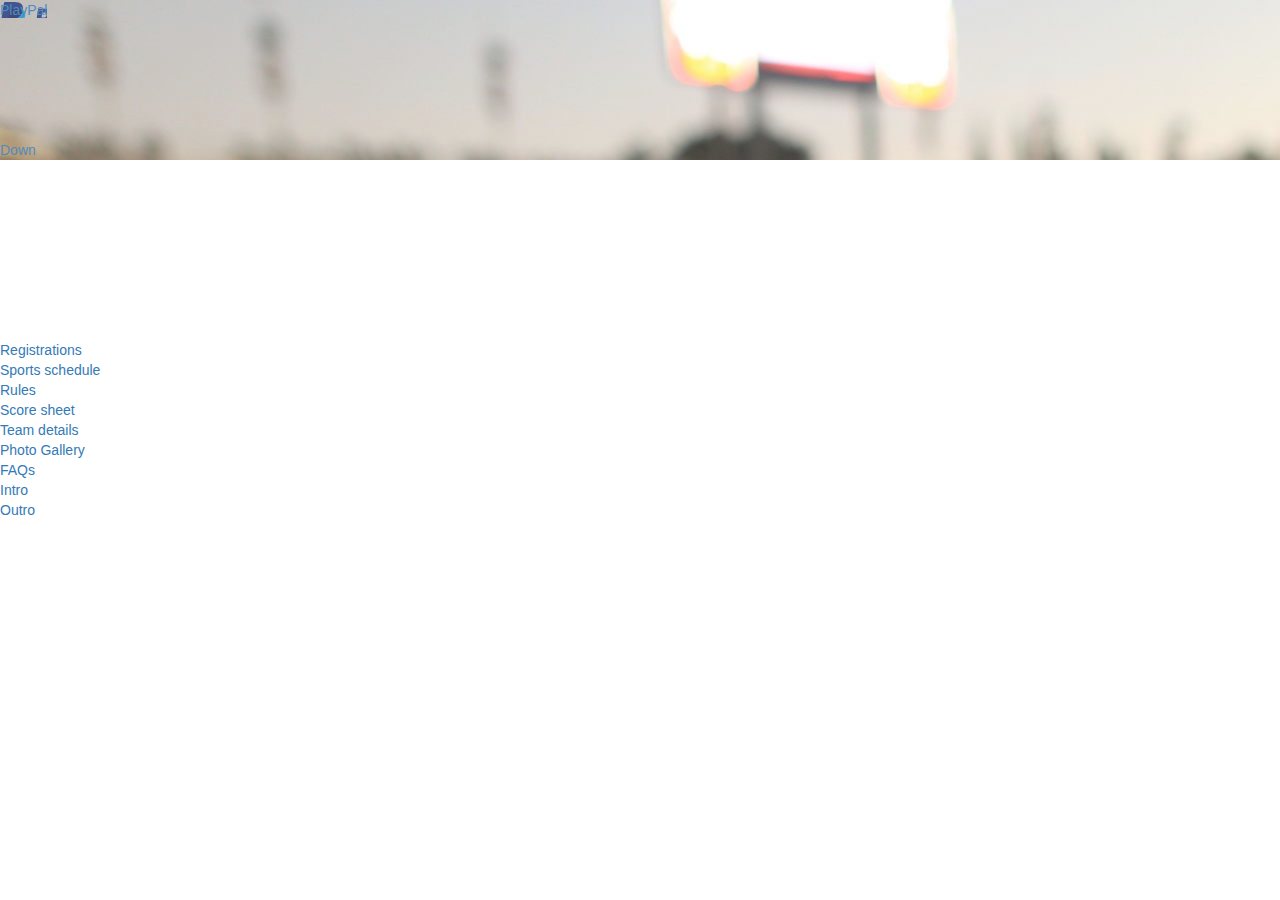
==== index.html @ 949f0b0d "change markup" ====
<!DOCTYPE html>
<!-- saved from url=(0031)http://www.google.com/weddings/ -->
<html lang="en" class=" js flexbox flexboxlegacy canvas canvastext webgl no-touch geolocation postmessage websqldatabase indexeddb hashchange history draganddrop websockets rgba hsla multiplebgs backgroundsize borderimage borderradius boxshadow textshadow opacity cssanimations csscolumns cssgradients cssreflections csstransforms csstransforms3d csstransitions fontface generatedcontent video audio localstorage sessionstorage webworkers applicationcache svg inlinesvg smil svgclippaths"><head>
    <meta http-equiv="Content-Type" content="text/html; charset=UTF-8">
    <meta charset="utf-8">
    <meta content="IE=edge, chrome=1" http-equiv="X-UA-Compatible">
    <title>
      PlayPal
    </title>
    <link href="http://netdna.bootstrapcdn.com/bootstrap/3.1.0/css/bootstrap.min.css" rel="stylesheet" id="bootstrap-css">
    
    <link href="http://fonts.googleapis.com/css?family=Open+Sans:300,400,600,700" rel="stylesheet">
    <link href="http://fonts.googleapis.com/css?family=Roboto+Slab:300" rel="stylesheet">
    <link href="http://www.google.com/weddings/stylesheets/site.css" rel="stylesheet">
    <!-- <link href="./assets/site.css" rel="stylesheet"> -->
    <script src="./assets/cb=gapi.loaded_1" async=""></script>
    <script src="./assets/cb=gapi.loaded_0" async=""></script>
    <script type="text/javascript" async="" src="./assets/plusone.js" gapi_processed="true"></script>
    <script type="text/javascript" async="" src="./assets/ga.js"></script>



     
    <style type="text/css">
    /* Credit to bootsnipp.com for the css for the color graph */
.colorgraph {
  height: 5px;
  border-top: 0;
  background: #c4e17f;
  border-radius: 5px;
  background-image: -webkit-linear-gradient(left, #c4e17f, #c4e17f 12.5%, #f7fdca 12.5%, #f7fdca 25%, #fecf71 25%, #fecf71 37.5%, #f0776c 37.5%, #f0776c 50%, #db9dbe 50%, #db9dbe 62.5%, #c49cde 62.5%, #c49cde 75%, #669ae1 75%, #669ae1 87.5%, #62c2e4 87.5%, #62c2e4);
  background-image: -moz-linear-gradient(left, #c4e17f, #c4e17f 12.5%, #f7fdca 12.5%, #f7fdca 25%, #fecf71 25%, #fecf71 37.5%, #f0776c 37.5%, #f0776c 50%, #db9dbe 50%, #db9dbe 62.5%, #c49cde 62.5%, #c49cde 75%, #669ae1 75%, #669ae1 87.5%, #62c2e4 87.5%, #62c2e4);
  background-image: -o-linear-gradient(left, #c4e17f, #c4e17f 12.5%, #f7fdca 12.5%, #f7fdca 25%, #fecf71 25%, #fecf71 37.5%, #f0776c 37.5%, #f0776c 50%, #db9dbe 50%, #db9dbe 62.5%, #c49cde 62.5%, #c49cde 75%, #669ae1 75%, #669ae1 87.5%, #62c2e4 87.5%, #62c2e4);
  background-image: linear-gradient(to right, #c4e17f, #c4e17f 12.5%, #f7fdca 12.5%, #f7fdca 25%, #fecf71 25%, #fecf71 37.5%, #f0776c 37.5%, #f0776c 50%, #db9dbe 50%, #db9dbe 62.5%, #c49cde 62.5%, #c49cde 75%, #669ae1 75%, #669ae1 87.5%, #62c2e4 87.5%, #62c2e4);
}    </style>
    <script src="./signup_files/jquery-1.10.2.min.js"></script>
    <script src="./signup_files/bootstrap.min.js"></script>







    <link rel="stylesheet" href="http://ajax.googleapis.com/ajax/libs/jqueryui/1.10.3/themes/south-street/jquery-ui.css" id="theme">
    <link rel="stylesheet" href="http://blueimp.github.io/Gallery/css/blueimp-gallery.min.css">
    <link rel="stylesheet" href="http://blueimp.github.io/jQuery-Image-Gallery/css/demo.css">

    <link href='fullcalendar.css' rel='stylesheet' />
    <link href='fullcalendar.print.css' rel='stylesheet' media='print' />
    <script src='lib/moment.min.js'></script>
    <script src='lib/jquery.min.js'></script>
    <script src='lib/jquery-ui.custom.min.js'></script>
    <script src='fullcalendar.min.js'></script>
    <script>

      $(document).ready(function() {

        $('#calendar').fullCalendar({
          header: {
            left: 'prev,next today',
            center: 'title',
            right: 'month,agendaWeek,agendaDay'
          },
          defaultDate: '2014-07-24',
          events: [
            {
              title: 'Cricket',
              start: '2014-07-01'
            },
            {
              title: 'Football',
              start: '2014-07-07',
              end: '2014-07-10'
            },
            {
              id: 999,
              title: 'Chess',
              start: '2014-07-09T16:00:00'
            },
            {
              id: 999,
              title: 'Carrom',
              start: '2014-07-16T16:00:00'
            },
            {
              title: 'Cricket',
              start: '2014-07-12T10:30:00',
              end: '2014-07-12T12:30:00'
            },
            {
              title: 'Cricket',
              start: '2014-07-12T12:00:00'
            },
            {
              title: 'Football',
              start: '2014-07-13T07:00:00'
            }
          ]
        });
        
      });

    </script>
    <style>

      #calendar {
        width: 750px;
        margin: 40px auto;
      }

    </style>

    <meta content="width=device-width, initial-scale=1.0, minimum-scale=1.0, maximum-scale=1.0, user-scalable=no, target-densitydpi=160" name="viewport">
    <style>
      body.c1 {opacity: 0}
      .svg .google-logo{
        background-image: url("./assets/images/ppcom.svg");
        width: 150px;
      }
      .section--intro {
    background-image: url("./assets/images/5A1A2341_2100x1400_300_RGB.jpg");
}
    </style>
  </head>
  <body class="index js-gw-container js-tab-viewport c1 hoverable" style="opacity: 1;">



    <!-- Home -->
    <div class="page page--intro js-page js-page--intro" style="opacity: 1;">
      <section class="section section--intro section--borderless v-align-middle__parent js-intro-animate-first" id="intro" style="opacity: 1;">
        <a class="google-logo google-logo--white" href="http://www.playpal.com/" target="_blank">PlayPal</a>
        <div class="v-align-middle__element text--center js-intro-animate-second" style="opacity: 1;">
          <h1 class="headline headline--intro text--drop-shadow">
            PlayPal 2014 begins
          </h1>
          <p class="sub-headline sub-headline--intro mobile--hidden">
            Play at PayPal ...
          </p>
          <div class="flourish flourish--intro">
            &nbsp;
          </div>
        </div>
        <div class="down-from-top mobile--visible">
          <a href="#/registrations"><span class="icon icon--nav-down">Down</span></a>
        </div>
      </section>
    </div>
    <!-- /home -->

    <!-- Nav section -->
    <div class="tabs mobile--hidden js-tabs js-intro-animate-third" style="display: block; -webkit-transform: matrix(1, 0, 0, 1, 0, 0);">
      <div class="nav nav--middle">
        <div class="nav__content">
          <div class="tab-list">
            <div class="tab tab--green">
              <a class="tab__action js-tab" data-index="0" data-tab-target="registrations" href="#/registrations" style="-webkit-user-select: none; -webkit-user-drag: none; -webkit-tap-highlight-color: rgba(0, 0, 0, 0);">Registrations</a>
            </div>
            <div class="tab tab--red">
              <a class="tab__action js-tab" data-index="1" data-tab-target="sports-schedule" href="#/sports-schedule" style="-webkit-user-select: none; -webkit-user-drag: none; -webkit-tap-highlight-color: rgba(0, 0, 0, 0);">Sports schedule</a>
            </div>
            <div class="tab tab--green">
              <a class="tab__action js-tab" data-index="2" data-tab-target="rules" href="#/rules" style="-webkit-user-select: none; -webkit-user-drag: none; -webkit-tap-highlight-color: rgba(0, 0, 0, 0);">Rules</a>
            </div>
            <div class="tab tab--red">
              <a class="tab__action js-tab" data-index="3" data-tab-target="score-sheet" href="#/score-sheet" style="-webkit-user-select: none; -webkit-user-drag: none; -webkit-tap-highlight-color: rgba(0, 0, 0, 0);">Score sheet</a>
            </div>
            <div class="tab tab--blue">
              <a class="tab__action js-tab" data-index="4" data-tab-target="team-details" href="#/team-details" style="-webkit-user-select: none; -webkit-user-drag: none; -webkit-tap-highlight-color: rgba(0, 0, 0, 0);">Team details</a>
            </div>

            <div class="tab tab--blue">
              <a class="tab__action js-tab" data-index="4" data-tab-target="photo-gallery" href="#/photo-gallery" style="-webkit-user-select: none; -webkit-user-drag: none; -webkit-tap-highlight-color: rgba(0, 0, 0, 0);"> Photo Gallery</a>
            </div>

            <div class="tab tab--blue tab--last">
              <a class="tab__action js-tab" data-index="5" data-tab-target="faqs" href="#/faqs" style="-webkit-user-select: none; -webkit-user-drag: none; -webkit-tap-highlight-color: rgba(0, 0, 0, 0);"> FAQs</a>
            </div>
          </div>
        </div>
      </div><a class="nav nav--left nav--intro with-icon" href="#/intro"><span class="icon icon--nav-intro">Intro</span></a> <a class="nav nav--right nav--outro with-icon" href="#/outro"><span class="icon icon--nav-outro">Outro</span></a>
    </div>
    <!-- /Nav section -->
    
    
    <div class="page page--tabs js-page js-page--tabs" style="display: none; opacity: 0;">
      
      <!-- Registrations -->
      <section class="section section--registrations section--with-gradient js-tab-content" data-index="0" id="registrations" style="display: block;">
         <div class="container">

<div class="row">
    <div class="col-xs-12 col-sm-8 col-md-6 col-sm-offset-2 col-md-offset-3">
    <form role="form">
      <h3 style="color:#000;">Please Sign Up!</h3>
      <hr class="colorgraph">
      <div class="row">
        <div class="col-xs-12 col-sm-6 col-md-6">
          <div class="form-group">
                        <input type="text" name="first_name" id="first_name" class="form-control input-lg" placeholder="First Name" tabindex="1">
          </div>
        </div>
        <div class="col-xs-12 col-sm-6 col-md-6">
          <div class="form-group">
            <input type="text" name="last_name" id="last_name" class="form-control input-lg" placeholder="Last Name" tabindex="2">
          </div>
        </div>
      </div>
      <div class="form-group">
        <input type="text" name="display_name" id="display_name" class="form-control input-lg" placeholder="Display Name" tabindex="3">
      </div>
      <div class="form-group">
        <input type="email" name="email" id="email" class="form-control input-lg" placeholder="Email Address" tabindex="4">
      </div>
      <div class="row">
        <div class="col-xs-12 col-sm-6 col-md-6">
          <div class="form-group">
            <input type="password" name="password" id="password" class="form-control input-lg" placeholder="Password" tabindex="5">
          </div>
        </div>
        <div class="col-xs-12 col-sm-6 col-md-6">
          <div class="form-group">
            <input type="password" name="password_confirmation" id="password_confirmation" class="form-control input-lg" placeholder="Confirm Password" tabindex="6">
          </div>
        </div>
      </div>
      <div class="row">
        <div class="col-xs-4 col-sm-3 col-md-3">
          <span class="button-checkbox">
            <button type="button" class="btn" data-color="info" tabindex="7">I Agree</button>
                        <input type="checkbox" name="t_and_c" id="t_and_c" class="hidden" value="1">
          </span>
        </div>
        <div class="col-xs-8 col-sm-9 col-md-9">
           By clicking <strong class="label label-primary">Register</strong>, you agree to the <a href="#" data-toggle="modal" data-target="#t_and_c_m">Terms and Conditions</a> set out by this site, including our Cookie Use.
        </div>
      </div>
      
      <hr class="colorgraph">
      <div class="row">
        <div class="col-xs-12 col-md-6"><input type="submit" value="Register" class="btn btn-primary btn-block btn-lg" tabindex="7"></div>
        <div class="col-xs-12 col-md-6"><a href="#" class="btn btn-success btn-block btn-lg">Sign In</a></div>
      </div>
    </form>
  </div>
</div>
<!-- Modal -->
<div class="modal fade" id="t_and_c_m" tabindex="-1" role="dialog" aria-labelledby="myModalLabel" aria-hidden="true">
  <div class="modal-dialog modal-lg">
    <div class="modal-content">
      <div class="modal-header">
        <button type="button" class="close" data-dismiss="modal" aria-hidden="true">×</button>
        <h4 class="modal-title" id="myModalLabel">Terms & Conditions</h4>
      </div>
      <div class="modal-body">
        <p>Lorem ipsum dolor sit amet, consectetur adipisicing elit. Similique, itaque, modi, aliquam nostrum at sapiente consequuntur natus odio reiciendis perferendis rem nisi tempore possimus ipsa porro delectus quidem dolorem ad.</p>
        <p>Lorem ipsum dolor sit amet, consectetur adipisicing elit. Similique, itaque, modi, aliquam nostrum at sapiente consequuntur natus odio reiciendis perferendis rem nisi tempore possimus ipsa porro delectus quidem dolorem ad.</p>
        <p>Lorem ipsum dolor sit amet, consectetur adipisicing elit. Similique, itaque, modi, aliquam nostrum at sapiente consequuntur natus odio reiciendis perferendis rem nisi tempore possimus ipsa porro delectus quidem dolorem ad.</p>
        <p>Lorem ipsum dolor sit amet, consectetur adipisicing elit. Similique, itaque, modi, aliquam nostrum at sapiente consequuntur natus odio reiciendis perferendis rem nisi tempore possimus ipsa porro delectus quidem dolorem ad.</p>
        <p>Lorem ipsum dolor sit amet, consectetur adipisicing elit. Similique, itaque, modi, aliquam nostrum at sapiente consequuntur natus odio reiciendis perferendis rem nisi tempore possimus ipsa porro delectus quidem dolorem ad.</p>
        <p>Lorem ipsum dolor sit amet, consectetur adipisicing elit. Similique, itaque, modi, aliquam nostrum at sapiente consequuntur natus odio reiciendis perferendis rem nisi tempore possimus ipsa porro delectus quidem dolorem ad.</p>
        <p>Lorem ipsum dolor sit amet, consectetur adipisicing elit. Similique, itaque, modi, aliquam nostrum at sapiente consequuntur natus odio reiciendis perferendis rem nisi tempore possimus ipsa porro delectus quidem dolorem ad.</p>
      </div>
      <div class="modal-footer">
        <button type="button" class="btn btn-primary" data-dismiss="modal">I Agree</button>
      </div>
    </div><!-- /.modal-content -->
  </div><!-- /.modal-dialog -->
</div><!-- /.modal -->
</div>
      </section>
      <!-- /Registrations -->

      <!-- Sports Schedule section -->
      <section class="section section--sports-schedule section--with-gradient js-tab-content" data-index="1" id="sports-schedule" style="display: block;">
        <div class="content">
          <div class="column column--right with-example">
            &nbsp;
          </div>
          <div class="column column--left with-copy">
            <div class="copy text--center">
              
              <div class="sub-headline">
                <div id='calendar'></div>
              </div>
            </div>
          </div>
        </div>
      </section>
      <!-- /Sports Schedule section -->

      <!-- Rules section -->
      <section class="section section--rules section--with-gradient js-tab-content" data-index="2" id="rules" style="display: block;">
        <div class="content">
          <div class="column column--left with-example">
            <img alt="" class="example" src="./assets/images/rules.png">
          </div>
          <div class="column column--right with-copy">
            <div class="copy text--center">
              <h2 class="headline with-icon">
                <span class="icon icon--google-drive">Google Drive</span> Rules &amp; regulations
              </h2>
              <p class="sub-headline">
                have the list of sports in this side and show the rules in the left side
              </p>
            </div>
          </div>
        </div>
      </section>
      <!-- /Rules section -->

      <!-- Score sheet section -->
      <section class="section section--score-sheet section--with-gradient js-tab-content" data-index="3" id="score-sheet" style="display: block;">
        <div class="content">
          <div class="column column--right with-example">
            <img alt="" class="example" src="http://www.pymblesoftware.com/Apps/iOS/CricketScoreSheet/images/Screenshot%202012.10.29%2020.22.42.png">
          </div>
          <div class="column column--left with-copy">
            <div class="copy text--center">
              <h2 class="headline with-icon">
                <span class="icon icon--google-plus">Google Plus</span> Score sheet
              </h2>
              <p class="sub-headline">
                have the list of sport in this side and have the score card in the right sidess
              </p>
            </div>
          </div>
        </div>
      </section>
      <!-- /Score sheet section -->

      <!-- Team detals section -->
      <section class="section section--team-details section--with-gradient js-tab-content" data-index="4" id="team-details" style="display: block;">
        <div class="content">
          <div class="column column--left with-example">
            <img alt="" class="example" src="http://galined.com/wp-content/uploads/2014/07/uniforms-multi-sports.jpg">
          </div>
          <div class="column column--right with-copy">
            <div class="copy text--center">
              <h2 class="headline with-icon">
                <span class="icon icon--google-site-builder">Google Site Builder</span> Team details
              </h2>
              <p class="sub-headline">
                Section to show team details
              </p>
            </div>
          </div>
        </div>
      </section>
      <!-- /Team detals section -->
      
      <!-- Photo gallery section -->
      <section class="section section--photo-gallery section--with-gradient js-tab-content" data-index="4" id="photo-gallery" style="display: block;">
        <div class="content">
          <form>
                <button type="button" id="slideshow-button" class="ui-button ui-widget ui-state-default ui-corner-all ui-button-text-icon-primary" role="button" aria-disabled="false"><span class="ui-button-icon-primary ui-icon ui-icon-image"></span><span class="ui-button-text">Slideshow</span></button>
                <select id="effect-switcher">
                    <option>blind</option>
                    <option>clip</option>
                    <option>drop</option>
                    <option selected="">fade</option>
                    <option>fold</option>
                    <option>puff</option>
                    <option>slide</option>
                    <option>scale</option>
                </select>
                <select id="theme-switcher">
                    <option value="base">Base</option>
                    <option value="black-tie">Black Tie</option>
                    <option value="blitzer">Blitzer</option>
                    <option value="cupertino">Cupertino</option>
                    <option value="dark-hive">Dark Hive</option>
                    <option value="dot-luv">Dot Luv</option>
                    <option value="eggplant">Eggplant</option>
                    <option value="excite-bike">Excite Bike</option>
                    <option value="flick">Flick</option>
                    <option value="hot-sneaks">Hot sneaks</option>
                    <option value="humanity">Humanity</option>
                    <option value="le-frog">Le Frog</option>
                    <option value="mint-choc">Mint Choc</option>
                    <option value="overcast">Overcast</option>
                    <option value="pepper-grinder">Pepper Grinder</option>
                    <option value="redmond">Redmond</option>
                    <option value="smoothness">Smoothness</option>
                    <option value="south-street" selected="">South Street</option>
                    <option value="start">Start</option>
                    <option value="sunny">Sunny</option>
                    <option value="swanky-purse">Swanky Purse</option>
                    <option value="trontastic">Trontastic</option>
                    <option value="ui-darkness">UI Darkness</option>
                    <option value="ui-lightness">UI Lightness</option>
                    <option value="vader">Vader</option>
                </select>
            </form>
              <div class="sub-headline">
                <!-- The container for the list of example images -->
                  <div id="links" style="width:1000px;"><a href="http://farm4.static.flickr.com/3884/14540962227_539eb31e6a_b.jpg" title="Blind wall" data-dialog=""><img src="./jQuery Image Gallery Demo_files/14540962227_539eb31e6a_s.jpg"></a><a href="http://farm6.static.flickr.com/5579/14537891180_60cacb6a51_b.jpg" title="Summertime in the Palouse" data-dialog=""><img src="./jQuery Image Gallery Demo_files/14537891180_60cacb6a51_s.jpg"></a><a href="http://farm4.static.flickr.com/3881/14726902905_b9fcd04f7b_b.jpg" title="Alpenglow Over the Glacier d&#39;Argentiere, French Alps" data-dialog=""><img src="./jQuery Image Gallery Demo_files/14726902905_b9fcd04f7b_s.jpg"></a><a href="http://farm4.static.flickr.com/3911/14722707894_89ffeff506_b.jpg" title="Bellevue(beautiful view)" data-dialog=""><img src="./jQuery Image Gallery Demo_files/14722707894_89ffeff506_s.jpg"></a><a href="http://farm4.static.flickr.com/3912/14703962706_54a913ed41_b.jpg" title="Grasshopper" data-dialog=""><img src="./jQuery Image Gallery Demo_files/14703962706_54a913ed41_s.jpg"></a><a href="http://farm3.static.flickr.com/2938/14539920508_c651f43c2b_b.jpg" title="A Canoe Ride on Lake Louise" data-dialog=""><img src="./jQuery Image Gallery Demo_files/14539920508_c651f43c2b_s.jpg"></a><a href="http://farm6.static.flickr.com/5570/14539384589_ac5d2430b6_b.jpg" title="What are you looking at?" data-dialog=""><img src="./jQuery Image Gallery Demo_files/14539384589_ac5d2430b6_s.jpg"></a><a href="http://farm4.static.flickr.com/3895/14745360843_5c51494e0c_b.jpg" title="Mantiqueira Mountains" data-dialog=""><img src="./jQuery Image Gallery Demo_files/14745360843_5c51494e0c_s.jpg"></a><a href="http://farm4.static.flickr.com/3893/14537890200_afc2cf2f0f_b.jpg" title="BRIDGE | After the typhoon" data-dialog=""><img src="./jQuery Image Gallery Demo_files/14537890200_afc2cf2f0f_s.jpg"></a><a href="http://farm3.static.flickr.com/2897/14723765244_6f4a4a7ebb_b.jpg" title="Field of Dreams" data-dialog=""><img src="./jQuery Image Gallery Demo_files/14723765244_6f4a4a7ebb_s.jpg"></a><a href="http://farm4.static.flickr.com/3907/14536971068_7161f647c5_b.jpg" title="Chain" data-dialog=""><img src="./jQuery Image Gallery Demo_files/14536971068_7161f647c5_s.jpg"></a><a href="http://farm6.static.flickr.com/5581/14746527003_0c9b3e6e1b_b.jpg" title="I&#39;ll Follow You to the End" data-dialog=""><img src="./jQuery Image Gallery Demo_files/14746527003_0c9b3e6e1b_s.jpg"></a><a href="http://farm4.static.flickr.com/3884/14700628866_79c282566b_b.jpg" title="Summer poppy" data-dialog=""><img src="./jQuery Image Gallery Demo_files/14700628866_79c282566b_s.jpg"></a><a href="http://farm4.static.flickr.com/3905/14538162018_7270806621_b.jpg" title="Bridge in the Woods" data-dialog=""><img src="./jQuery Image Gallery Demo_files/14538162018_7270806621_s.jpg"></a><a href="http://farm3.static.flickr.com/2936/14704230066_acb0b48932_b.jpg" title="The human heart is as a frail craft on which we wish to reach the stars…" data-dialog=""><img src="./jQuery Image Gallery Demo_files/14704230066_acb0b48932_s.jpg"></a><a href="http://farm4.static.flickr.com/3854/14722266314_68a63b4d2f_b.jpg" title="follow.me" data-dialog=""><img src="./jQuery Image Gallery Demo_files/14722266314_68a63b4d2f_s.jpg"></a><a href="http://farm6.static.flickr.com/5588/14537414207_3583b5fd6b_b.jpg" title="Elgol after Sunset" data-dialog=""><img src="./jQuery Image Gallery Demo_files/14537414207_3583b5fd6b_s.jpg"></a><a href="http://farm3.static.flickr.com/2937/14724877505_06c5ae9db1_b.jpg" title="Guidel Plage (Morbihan, Bretagne, France)" data-dialog=""><img src="./jQuery Image Gallery Demo_files/14724877505_06c5ae9db1_s.jpg"></a><a href="http://farm4.static.flickr.com/3882/14744862513_91871e1036_b.jpg" title="浅草 Asakusa" data-dialog=""><img src="./jQuery Image Gallery Demo_files/14744862513_91871e1036_s.jpg"></a><a href="http://farm4.static.flickr.com/3865/14538451740_86aebdf15b_b.jpg" title="Explosion of energy ..( Explored on July 23 ,2014 )" data-dialog=""><img src="./jQuery Image Gallery Demo_files/14538451740_86aebdf15b_s.jpg"></a><a href="http://farm6.static.flickr.com/5560/14538869300_cd47d4eb21_b.jpg" title="Krishna Geetam (7)" data-dialog=""><img src="./jQuery Image Gallery Demo_files/14538869300_cd47d4eb21_s.jpg"></a><a href="http://farm4.static.flickr.com/3889/14537959097_cace545011_b.jpg" title="Ein Sommertag" data-dialog=""><img src="./jQuery Image Gallery Demo_files/14537959097_cace545011_s.jpg"></a><a href="http://farm4.static.flickr.com/3902/14724055351_b316cc836e_b.jpg" title="Chemin de table" data-dialog=""><img src="./jQuery Image Gallery Demo_files/14724055351_b316cc836e_s.jpg"></a><a href="http://farm4.static.flickr.com/3861/14723120694_73c3d18cce_b.jpg" title="Vertical Straddle" data-dialog=""><img src="./jQuery Image Gallery Demo_files/14723120694_73c3d18cce_s.jpg"></a><a href="http://farm6.static.flickr.com/5588/14724234265_f53e1fcfb0_b.jpg" title="IC 2370 Frankfurt(Main)-Westerland(Sylt)" data-dialog=""><img src="./jQuery Image Gallery Demo_files/14724234265_f53e1fcfb0_s.jpg"></a><a href="http://farm4.static.flickr.com/3912/14538247069_e91050217a_b.jpg" title="Balanced Rock" data-dialog=""><img src="./jQuery Image Gallery Demo_files/14538247069_e91050217a_s.jpg"></a><a href="http://farm6.static.flickr.com/5586/14724492911_0971edd6cd_b.jpg" title="Villa L" data-dialog=""><img src="./jQuery Image Gallery Demo_files/14724492911_0971edd6cd_s.jpg"></a><a href="http://farm6.static.flickr.com/5567/14724682955_8a8eec8059_b.jpg" title="Emma ~ Explored ~" data-dialog=""><img src="./jQuery Image Gallery Demo_files/14724682955_8a8eec8059_s.jpg"></a><a href="http://farm4.static.flickr.com/3919/14537495787_8f5ee2e4c0_b.jpg" title="Elephant Hawkmoth" data-dialog=""><img src="./jQuery Image Gallery Demo_files/14537495787_8f5ee2e4c0_s.jpg"></a><a href="http://farm3.static.flickr.com/2915/14541185470_8f85fa0cd7_b.jpg" title="St. john&#39;s harbour from the narrow" data-dialog=""><img src="./jQuery Image Gallery Demo_files/14541185470_8f85fa0cd7_s.jpg"></a><a href="http://farm6.static.flickr.com/5563/14724210854_bee8f274b0_b.jpg" title="big arch, nice lines" data-dialog=""><img src="./jQuery Image Gallery Demo_files/14724210854_bee8f274b0_s.jpg"></a><a href="http://farm6.static.flickr.com/5588/14746738283_0e47591705_b.jpg" title="Sobriety Test.................................  Explore July 23" data-dialog=""><img src="./jQuery Image Gallery Demo_files/14746738283_0e47591705_s.jpg"></a><a href="http://farm6.static.flickr.com/5571/14538340258_9493c10e7c_b.jpg" title="HARVEST MOUSE" data-dialog=""><img src="./jQuery Image Gallery Demo_files/14538340258_9493c10e7c_s.jpg"></a><a href="http://farm4.static.flickr.com/3898/14743942913_f0ab1da663_b.jpg" title="More Lavender" data-dialog=""><img src="./jQuery Image Gallery Demo_files/14743942913_f0ab1da663_s.jpg"></a><a href="http://farm4.static.flickr.com/3924/14539418368_3fc4198a24_b.jpg" title="Alien SOS" data-dialog=""><img src="./jQuery Image Gallery Demo_files/14539418368_3fc4198a24_s.jpg"></a><a href="http://farm4.static.flickr.com/3881/14537410410_a7e5eee05f_b.jpg" title="" data-dialog=""><img src="./jQuery Image Gallery Demo_files/14537410410_a7e5eee05f_s.jpg"></a><a href="http://farm3.static.flickr.com/2912/14721007861_033ce63cb0_b.jpg" title="☀...apri tu o apro io - will you  open or shall I open by myself?......2307" data-dialog=""><img src="./jQuery Image Gallery Demo_files/14721007861_033ce63cb0_s.jpg"></a><a href="http://farm4.static.flickr.com/3857/14720629251_8dbf7b2e97_b.jpg" title="In Flight" data-dialog=""><img src="./jQuery Image Gallery Demo_files/14720629251_8dbf7b2e97_s.jpg"></a><a href="http://farm4.static.flickr.com/3845/14746504383_c25f59bd8e_b.jpg" title="50 years of Doctor Who – 07. Journey to the Centre of the TARDIS" data-dialog=""><img src="./jQuery Image Gallery Demo_files/14746504383_c25f59bd8e_s.jpg"></a><a href="http://farm4.static.flickr.com/3921/14723772411_e0fcd92fd3_b.jpg" title="Flowerpower" data-dialog=""><img src="./jQuery Image Gallery Demo_files/14723772411_e0fcd92fd3_s.jpg"></a><a href="http://farm4.static.flickr.com/3907/14743919963_f74c2800fb_b.jpg" title="Window sill garden III .... [explored]" data-dialog=""><img src="./jQuery Image Gallery Demo_files/14743919963_f74c2800fb_s.jpg"></a><a href="http://farm3.static.flickr.com/2925/14725624604_815f07329c_b.jpg" title="Silk between rocks (Explore 2014-07-23)" data-dialog=""><img src="./jQuery Image Gallery Demo_files/14725624604_815f07329c_s.jpg"></a><a href="http://farm6.static.flickr.com/5566/14721121491_54b75cdd4c_b.jpg" title="belle-lichtet" data-dialog=""><img src="./jQuery Image Gallery Demo_files/14721121491_54b75cdd4c_s.jpg"></a><a href="http://farm6.static.flickr.com/5594/14727836792_7fcb5849ee_b.jpg" title="Shepherd" data-dialog=""><img src="./jQuery Image Gallery Demo_files/14727836792_7fcb5849ee_s.jpg"></a><a href="http://farm6.static.flickr.com/5592/14704599076_420331705c_b.jpg" title="Margaridas" data-dialog=""><img src="./jQuery Image Gallery Demo_files/14704599076_420331705c_s.jpg"></a><a href="http://farm4.static.flickr.com/3885/14540708010_d6c9b3097b_b.jpg" title="Brittany port after sunset // explore 23.07.2014" data-dialog=""><img src="./jQuery Image Gallery Demo_files/14540708010_d6c9b3097b_s.jpg"></a><a href="http://farm3.static.flickr.com/2932/14540150939_ca404ae6dc_b.jpg" title="A mountain creek" data-dialog=""><img src="./jQuery Image Gallery Demo_files/14540150939_ca404ae6dc_s.jpg"></a><a href="http://farm4.static.flickr.com/3878/14725707745_54ea70c6e4_b.jpg" title="Inside" data-dialog=""><img src="./jQuery Image Gallery Demo_files/14725707745_54ea70c6e4_s.jpg"></a><a href="http://farm6.static.flickr.com/5586/14536925798_d7910067d1_b.jpg" title="hand held..." data-dialog=""><img src="./jQuery Image Gallery Demo_files/14536925798_d7910067d1_s.jpg"></a><a href="http://farm4.static.flickr.com/3918/14724365005_14d0362e59_b.jpg" title="2014_07_22_9999_175 w-5" data-dialog=""><img src="./jQuery Image Gallery Demo_files/14724365005_14d0362e59_s.jpg"></a><a href="http://farm6.static.flickr.com/5573/14726946022_c0e96f7be0_b.jpg" title="Big skies" data-dialog=""><img src="./jQuery Image Gallery Demo_files/14726946022_c0e96f7be0_s.jpg"></a><a href="http://farm4.static.flickr.com/3904/14724246735_7b09313736_b.jpg" title="Sur II - South II" data-dialog=""><img src="./jQuery Image Gallery Demo_files/14724246735_7b09313736_s.jpg"></a><a href="http://farm3.static.flickr.com/2907/14722638171_7cca0b5ebc_b.jpg" title="Paraje Natural Marismas Rio Piedras" data-dialog=""><img src="./jQuery Image Gallery Demo_files/14722638171_7cca0b5ebc_s.jpg"></a><a href="http://farm6.static.flickr.com/5590/14722267551_fb5e2f4353_b.jpg" title="Kenai River Alaska" data-dialog=""><img src="./jQuery Image Gallery Demo_files/14722267551_fb5e2f4353_s.jpg"></a><a href="http://farm4.static.flickr.com/3921/14745860563_d6ce35364c_b.jpg" title="Construction Site" data-dialog=""><img src="./jQuery Image Gallery Demo_files/14745860563_d6ce35364c_s.jpg"></a><a href="http://farm3.static.flickr.com/2901/14701128456_4c912aee7d_b.jpg" title="Sympetrum sanguineum ( Explored 24-07-2014 )" data-dialog=""><img src="./jQuery Image Gallery Demo_files/14701128456_4c912aee7d_s.jpg"></a><a href="http://farm4.static.flickr.com/3838/14723410614_720a0a7b57_b.jpg" title="Take a seat ! (Explore)" data-dialog=""><img src="./jQuery Image Gallery Demo_files/14723410614_720a0a7b57_s.jpg"></a><a href="http://farm4.static.flickr.com/3903/14540122740_37cf838f88_b.jpg" title="Alphorn player - Lake Thun" data-dialog=""><img src="./jQuery Image Gallery Demo_files/14540122740_37cf838f88_s.jpg"></a><a href="http://farm4.static.flickr.com/3913/14722682181_243ebeb80d_b.jpg" title="Redentore1" data-dialog=""><img src="./jQuery Image Gallery Demo_files/14722682181_243ebeb80d_s.jpg"></a><a href="http://farm6.static.flickr.com/5589/14726953665_7c1c8bb130_b.jpg" title="siluetas (explore)" data-dialog=""><img src="./jQuery Image Gallery Demo_files/14726953665_7c1c8bb130_s.jpg"></a><a href="http://farm4.static.flickr.com/3854/14541394008_1f4d31e8a3_b.jpg" title="P1160504_K" data-dialog=""><img src="./jQuery Image Gallery Demo_files/14541394008_1f4d31e8a3_s.jpg"></a><a href="http://farm4.static.flickr.com/3907/14539083160_1011015070_b.jpg" title="Penang City Hall" data-dialog=""><img src="./jQuery Image Gallery Demo_files/14539083160_1011015070_s.jpg"></a><a href="http://farm4.static.flickr.com/3907/14538130579_d71014bf1f_b.jpg" title="Sydney International Airport" data-dialog=""><img src="./jQuery Image Gallery Demo_files/14538130579_d71014bf1f_s.jpg"></a><a href="http://farm6.static.flickr.com/5567/14743535053_1f441dc989_b.jpg" title="&#39;The Wounded Warrior&#39;" data-dialog=""><img src="./jQuery Image Gallery Demo_files/14743535053_1f441dc989_s.jpg"></a><a href="http://farm6.static.flickr.com/5569/14726421202_4089652726_b.jpg" title="hello there …. cute face :)" data-dialog=""><img src="./jQuery Image Gallery Demo_files/14726421202_4089652726_s.jpg"></a><a href="http://farm4.static.flickr.com/3846/14724460582_962221dddd_b.jpg" title="A LONG WAY" data-dialog=""><img src="./jQuery Image Gallery Demo_files/14724460582_962221dddd_s.jpg"></a><a href="http://farm4.static.flickr.com/3869/14722618704_280ea6a139_b.jpg" title="Forgotten Farm - Infrared" data-dialog=""><img src="./jQuery Image Gallery Demo_files/14722618704_280ea6a139_s.jpg"></a><a href="http://farm3.static.flickr.com/2905/14721613811_5ed53e32bd_b.jpg" title="Mosquitero común / Common Chiffchaff / Phylloscopus collybita  (Explore 23-07-2014)" data-dialog=""><img src="./jQuery Image Gallery Demo_files/14721613811_5ed53e32bd_s.jpg"></a><a href="http://farm4.static.flickr.com/3897/14725036074_accf360d66_b.jpg" title="Sebastian 061 - Cake Smash 19" data-dialog=""><img src="./jQuery Image Gallery Demo_files/14725036074_accf360d66_s.jpg"></a><a href="http://farm3.static.flickr.com/2903/14539740640_08e8665ed8_b.jpg" title="Baby Barn Owl : )" data-dialog=""><img src="./jQuery Image Gallery Demo_files/14539740640_08e8665ed8_s.jpg"></a><a href="http://farm3.static.flickr.com/2922/14542140887_6e19eb97d9_b.jpg" title="3 x 2" data-dialog=""><img src="./jQuery Image Gallery Demo_files/14542140887_6e19eb97d9_s.jpg"></a><a href="http://farm4.static.flickr.com/3887/14538134678_43ba5a96e5_b.jpg" title="There&#39;s a bird in my food." data-dialog=""><img src="./jQuery Image Gallery Demo_files/14538134678_43ba5a96e5_s.jpg"></a><a href="http://farm6.static.flickr.com/5553/14537370729_0714c77e96_b.jpg" title="Walk this way" data-dialog=""><img src="./jQuery Image Gallery Demo_files/14537370729_0714c77e96_s.jpg"></a><a href="http://farm6.static.flickr.com/5574/14538602558_2fbc6e41c1_b.jpg" title="deliberate drips II" data-dialog=""><img src="./jQuery Image Gallery Demo_files/14538602558_2fbc6e41c1_s.jpg"></a><a href="http://farm4.static.flickr.com/3887/14727639125_d5db14f166_b.jpg" title="spider" data-dialog=""><img src="./jQuery Image Gallery Demo_files/14727639125_d5db14f166_s.jpg"></a><a href="http://farm3.static.flickr.com/2924/14725074224_d215ef2f8f_b.jpg" title="The Canyon" data-dialog=""><img src="./jQuery Image Gallery Demo_files/14725074224_d215ef2f8f_s.jpg"></a><a href="http://farm3.static.flickr.com/2895/14541328920_0c4e4d1900_b.jpg" title="Three Whitetail Bucks" data-dialog=""><img src="./jQuery Image Gallery Demo_files/14541328920_0c4e4d1900_s.jpg"></a><a href="http://farm6.static.flickr.com/5591/14538245629_d59fe14705_b.jpg" title="little sweet Gronckle" data-dialog=""><img src="./jQuery Image Gallery Demo_files/14538245629_d59fe14705_s.jpg"></a><a href="http://farm6.static.flickr.com/5551/14748158253_0ff05e09e8_b.jpg" title="3624-19216-Explore" data-dialog=""><img src="./jQuery Image Gallery Demo_files/14748158253_0ff05e09e8_s.jpg"></a><a href="http://farm6.static.flickr.com/5581/14721481944_3c15a2812d_b.jpg" title="Landscape with cemetery" data-dialog=""><img src="./jQuery Image Gallery Demo_files/14721481944_3c15a2812d_s.jpg"></a><a href="http://farm4.static.flickr.com/3905/14701870046_1c5b542ce5_b.jpg" title="Let The Beauty In" data-dialog=""><img src="./jQuery Image Gallery Demo_files/14701870046_1c5b542ce5_s.jpg"></a><a href="http://farm3.static.flickr.com/2912/14702275316_b7e3f4d2e5_b.jpg" title="30/52 (2014): Metal &amp; Stone - Virginia Water" data-dialog=""><img src="./jQuery Image Gallery Demo_files/14702275316_b7e3f4d2e5_s.jpg"></a><a href="http://farm4.static.flickr.com/3859/14540123307_515172925f_b.jpg" title="Sitting On The Fence" data-dialog=""><img src="./jQuery Image Gallery Demo_files/14540123307_515172925f_s.jpg"></a><a href="http://farm6.static.flickr.com/5563/14538779049_9f53208cf6_b.jpg" title="Sailor Jerry" data-dialog=""><img src="./jQuery Image Gallery Demo_files/14538779049_9f53208cf6_s.jpg"></a><a href="http://farm4.static.flickr.com/3859/14540862050_de39b488af_b.jpg" title="Reaching out, West Yorkshire" data-dialog=""><img src="./jQuery Image Gallery Demo_files/14540862050_de39b488af_s.jpg"></a><a href="http://farm6.static.flickr.com/5569/14744801143_10d36bb0f3_b.jpg" title="Tear Garden" data-dialog=""><img src="./jQuery Image Gallery Demo_files/14744801143_10d36bb0f3_s.jpg"></a><a href="http://farm4.static.flickr.com/3849/14702743816_6106af9ffa_b.jpg" title="Catching Capelin" data-dialog=""><img src="./jQuery Image Gallery Demo_files/14702743816_6106af9ffa_s.jpg"></a><a href="http://farm4.static.flickr.com/3921/14538633288_fbc23e7794_b.jpg" title="Dulce despertar." data-dialog=""><img src="./jQuery Image Gallery Demo_files/14538633288_fbc23e7794_s.jpg"></a><a href="http://farm4.static.flickr.com/3858/14724103375_b1332c5483_b.jpg" title="Black winged Stilts  Explored July 23rd #89" data-dialog=""><img src="./jQuery Image Gallery Demo_files/14724103375_b1332c5483_s.jpg"></a><a href="http://farm4.static.flickr.com/3916/14743560993_0b77a08c2c_b.jpg" title="Finnmarksvidda - D8C_0279" data-dialog=""><img src="./jQuery Image Gallery Demo_files/14743560993_0b77a08c2c_s.jpg"></a><a href="http://farm4.static.flickr.com/3897/14727445792_d5d5dccb9a_b.jpg" title="The end [2]" data-dialog=""><img src="./jQuery Image Gallery Demo_files/14727445792_d5d5dccb9a_s.jpg"></a><a href="http://farm4.static.flickr.com/3837/14540248267_e5ec8ceb61_b.jpg" title="joshua tree, ca" data-dialog=""><img src="./jQuery Image Gallery Demo_files/14540248267_e5ec8ceb61_s.jpg"></a><a href="http://farm3.static.flickr.com/2933/14538891097_7c244b7722_b.jpg" title="Pullip MIO FC for Poppy3000" data-dialog=""><img src="./jQuery Image Gallery Demo_files/14538891097_7c244b7722_s.jpg"></a><a href="http://farm6.static.flickr.com/5582/14537701750_6163f6bf98_b.jpg" title="A Smiling Darter" data-dialog=""><img src="./jQuery Image Gallery Demo_files/14537701750_6163f6bf98_s.jpg"></a><a href="http://farm6.static.flickr.com/5564/14705122936_e23d1e20df_b.jpg" title="Downtown Mural" data-dialog=""><img src="./jQuery Image Gallery Demo_files/14705122936_e23d1e20df_s.jpg"></a><a href="http://farm3.static.flickr.com/2896/14541539119_77a9ba912a_b.jpg" title="The Generation Game: 30 Years of Naughty Dog" data-dialog=""><img src="./jQuery Image Gallery Demo_files/14541539119_77a9ba912a_s.jpg"></a><a href="http://farm4.static.flickr.com/3910/14539039428_b9c18b70ff_b.jpg" title="Things That Go Bump in the Day..." data-dialog=""><img src="./jQuery Image Gallery Demo_files/14539039428_b9c18b70ff_s.jpg"></a><a href="http://farm4.static.flickr.com/3853/14725647034_b7699508b5_b.jpg" title="Colour Change" data-dialog=""><img src="./jQuery Image Gallery Demo_files/14725647034_b7699508b5_s.jpg"></a><a href="http://farm4.static.flickr.com/3872/14540103438_2ecd3bcb72_b.jpg" title="The Opening" data-dialog=""><img src="./jQuery Image Gallery Demo_files/14540103438_2ecd3bcb72_s.jpg"></a><a href="http://farm4.static.flickr.com/3884/14744825653_588cc32881_b.jpg" title="dog mess" data-dialog=""><img src="./jQuery Image Gallery Demo_files/14744825653_588cc32881_s.jpg"></a></div>
                  <!-- The dialog widget -->

                  <div id="blueimp-gallery-dialog" data-show="fade" data-hide="fade" style="visibility: visible; height: 0px; overflow: visible;" class="">
                      <!-- The Gallery widget  -->
                      <div class="blueimp-gallery blueimp-gallery-carousel blueimp-gallery-controls" style="width: 1125.3333333333333px; display: none;">
                          <div class="slides" style="width: 112600px;"></div>
                          <a class="prev">‹</a>
                          <a class="next">›</a>
                          <a class="play-pause"></a>
                      </div>
                  </div>
              </div>
        </div>
      </section>


<script src="./jQuery Image Gallery Demo_files/jquery-ui.min.js"></script>
<script src="./jQuery Image Gallery Demo_files/jquery.blueimp-gallery.min.js"></script>
<script src="./jQuery Image Gallery Demo_files/jquery.image-gallery.js"></script>
<script src="./jQuery Image Gallery Demo_files/demo.js"></script>
      <!-- /Photo gallery section -->

      <!-- FAQs section -->
      <section class="section section--faqs section--with-gradient js-tab-content" data-index="5" id="faqs" style="display: block;">
        <div class="content">
          <div class="column column--left with-example">
            <img alt="" class="example" src="./assets/google-photos.png">
          </div>
          <div class="column column--right with-copy">
            <div class="copy text--center">
              <h2 class="headline with-icon">
                <span class="icon icon--google-photos">Google Photos</span> FAQs
              </h2>
              <p class="sub-headline">
                Frequently Asked Questions...
              </p>
            </div>
          </div>
        </div>
      </section>
      <!-- /FAQs section -->

    </div>
    <div class="page page--outro js-page js-page--outro" style="display: none; opacity: 0;">
      <section class="section section--outro section--borderless v-align-middle__parent js-outro-animate-first" id="outro">
        <div class="v-align-middle__element text--center js-outro-animate-second">
          <p class="sub-headline sub-headline--outro">
            Contact us sections comes here
          </p>
          <h1 class="headline headline--outro">
            Contact Us...
          </h1>
          <div class="flourish flourish--outro">
            &nbsp;
          </div>
          <div class="back-to-top with-icon">
            <a href="#/intro"><span class="icon icon--nav-up">Back to top</span> Back to top</a>
          </div>
          <!-- <div class="footer js-outro-animate-third">
            <div class="footer__item footer__item--first">
              © Google
            </div>
            <div class="footer__item">
              <a class="footer__link" href="http://www.google.com/privacy/" target="_blank">Privacy
              Policy</a>
            </div>
            <div class="footer__item footer__item--no-bullet">
              <a class="footer__link" href="http://www.google.com/accounts/tos" target="_blank">Terms of
              Service</a>
            </div>
            <div class="footer__item footer__item--no-bullet footer__item--right">
              <div id="___plusone_0" style="text-indent: 0px; margin: 0px; padding: 0px; border-style: none; float: none; line-height: normal; font-size: 1px; vertical-align: baseline; display: inline-block; width: 24px; height: 15px; background: transparent;"><iframe frameborder="0" hspace="0" marginheight="0" marginwidth="0" scrolling="no" style="position: static; top: 0px; width: 24px; margin: 0px; border-style: none; left: 0px; visibility: visible; height: 15px;" tabindex="0" vspace="0" width="100%" id="I0_1406135415028" name="I0_1406135415028" src="./assets/fastbutton.html" data-gapiattached="true" title="+1"></iframe></div>
              <script>
(function() {
                  var po = document.createElement('script'); po.type = 'text/javascript'; po.async = true;
                  po.src = 'https://apis.google.com/js/plusone.js';
                  var s = document.getElementsByTagName('script')[0]; s.parentNode.insertBefore(po, s);
                })();
              </script>
            </div>
          </div> -->
        </div>
      </section>
    </div><script src="./assets/modernizr.js">
</script> <script src="./assets/hammer.min.js">
</script> <script src="./assets/TweenMax.min.js">
</script> <script src="./assets/site.js">
</script> <script>
gw.init()
    </script>
</body></html>
---- assets/site.css ----
html,body,div,span,applet,object,iframe,h1,h2,h3,h4,h5,h6,p,blockquote,pre,a,abbr,acronym,address,big,cite,code,del,dfn,em,img,ins,kbd,q,s,samp,small,strike,strong,sub,sup,tt,var,b,u,i,center,dl,dt,dd,ol,ul,li,fieldset,form,label,legend,table,caption,tbody,tfoot,thead,tr,th,td,article,aside,canvas,details,embed,figure,figcaption,footer,header,hgroup,menu,nav,output,ruby,section,summary,time,mark,audio,video {
    border: 0;
    font: inherit;
    font-size: 100%;
    margin: 0;
    padding: 0;
    vertical-align: baseline;
}

html {
    line-height: 1;
}

ol,ul {
    list-style: none;
}

table {
    border-collapse: collapse;
    border-spacing: 0;
}

caption,th,td {
    font-weight: normal;
    text-align: left;
    vertical-align: middle;
}

q,blockquote {
    quotes: none;
}

q:before,q:after,blockquote:before,blockquote:after {
    content: "";
    content: none;
}

a img {
    border: none;
}

article,aside,details,figcaption,figure,footer,header,hgroup,menu,nav,section,summary {
    display: block;
}

.nav--middle .nav__content,.tabs,.tab-list,.content,.app-downloads {
    zoom: 1;
}

.nav--middle .nav__content:before,.tabs:before,.tab-list:before,.content:before,.app-downloads:before,.nav--middle .nav__content:after,.tabs:after,.tab-list:after,.content:after,.app-downloads:after {
    content: "\0020";
    display: block;
    height: 0;
    overflow: hidden;
}

.nav--middle .nav__content:after,.tabs:after,.tab-list:after,.content:after,.app-downloads:after {
    clear: both;
}

.absolute-center,.nav--left.with-icon .icon,.nav--right.with-icon .icon {
    bottom: 0;
    margin: auto;
    position: absolute;
    top: 0;
}

.v-align-middle__parent,.tab-list,.column.with-copy {
    display: table;
}

.v-align-middle__element,.tab,.column.with-copy .copy {
    display: table-cell;
    vertical-align: middle;
}

.mobile--hidden {
    opacity: 1;
    visibility: visible;
}

@media screen and (max-width:767px) {
    .mobile--hidden {
        display: none !important;
        opacity: 0;
        visibility: hidden;
    }
}

.mobile--visible {
    display: none;
    opacity: 0;
    visibility: hidden;
}

@media screen and (max-width:767px) {
    .mobile--visible {
        display: inherit;
        opacity: 1;
        visibility: visible;
    }
}

.text--center {
    text-align: center;
}

.text--left {
    text-align: left;
}

.text--right {
    text-align: right;
}

.text--drop-shadow {
    text-shadow: -2px 5px 5px rgba(0,0,0,.1);
}

.text--hidden {
    overflow: hidden;
    text-align: left;
    text-indent: -119988px;
}

*,*:after,*:before {
    -webkit-box-sizing: border-box;
    -moz-box-sizing: border-box;
    box-sizing: border-box;
}

html {
    -webkit-text-size-adjust: 100%;
    -moz-text-size-adjust: 100%;
    -ms-text-size-adjust: 100%;
    -o-text-size-adjust: 100%;
    text-size-adjust: 100%;
}

html {
    height: 100%;
    width: 100%;
}

body {
    font-family: 'Open Sans',Helvetica,Arial,Sans-Serif;
    font-size: 17px;
    -webkit-font-smoothing: antialiased;
    height: 100%;
    line-height: 1.625;
    overflow: hidden;
    width: 100%;
}

@media screen and (max-width:767px) {
    body {
        font-size: 12px;
        overflow: visible;
    }
}

a {
    color: #4386fc;
    padding: 4px 6px;
    text-decoration: none;
}

.hoverable a:hover {
    background-color: #f9fbff;
}

.google-logo {
    overflow: hidden;
    text-align: left;
    text-indent: -119988px;
    background-color: transparent;
    background-position: 0 0;
    background-repeat: no-repeat;
    -webkit-background-size: cover;
    -moz-background-size: cover;
    -o-background-size: cover;
    background-size: cover;
    display: block;
    height: 40px;
    width: 115px;
    position: absolute;
    top: 40px;
    left: 40px;
    filter: progid:DXImageTransform.Microsoft.Alpha(Opacity=50);
    opacity: .5;
}

.svg .google-logo {
    background-image: url("../images/google-logo--white.svg");
}

.no-svg .google-logo {
    background-image: url("../images/google-logo--white.png");
}

.hoverable .google-logo:hover {
    background-color: transparent;
    padding: 0;
}

@media screen and (max-width:767px) {
    .google-logo {
        left: 10px;
        top: 10px;
    }
}

.page {
    height: 100%;
    position: absolute;
    width: 100%;
}

@media screen and (max-width:767px) {
    .page {
        height: auto;
        position: relative;
    }

    .page--tabs .section {
        display: table !important;
        height: auto;
    }
}

.section {
    background-color: #fff;
    border-top: 1px solid #ededed;
    height: 100%;
    overflow: hidden;
    position: relative;
    -webkit-transform: translate3d(0,0,0);
    -moz-transform: translate3d(0,0,0);
    -ms-transform: translate3d(0,0,0);
    -o-transform: translate3d(0,0,0);
    transform: translate3d(0,0,0);
    width: 100%;
}

@media screen and (max-width:767px) {
    .section {
        padding: 60px 10px;
    }
}

.section--intro,.section--outro {
    background-color: #f2f2f2;
    background-position: 50% 50%;
    background-repeat: no-repeat;
    -webkit-background-size: cover;
    -moz-background-size: cover;
    -o-background-size: cover;
    background-size: cover;
    display: table;
    height: 100%;
}

.section--intro {
    background-image: url("../images/Stadium_Hero_2100x801_300_RGB.jpg");
}

.section--outro {
    background-image: url("../images/outro.jpg");
    background-position: 50% 0;
}

.section--borderless {
    border-top: none;
}

.section--with-gradient {
    background-image: url('[data-uri]');
    background-image: -webkit-gradient(linear,50% 0,50% 100%,color-stop(95%,#fff),color-stop(100%,#f2f2f2));
    background-image: -webkit-linear-gradient(top,#fff 95%,#f2f2f2 100%);
    background-image: -moz-linear-gradient(top,#fff 95%,#f2f2f2 100%);
    background-image: -o-linear-gradient(top,#fff 95%,#f2f2f2 100%);
    background-image: linear-gradient(top,#fff 95%,#f2f2f2 100%);
    background-size: 100%;
}

.nav--middle {
    display: inline;
    float: left;
    width: 100%;
}

.nav--middle .nav__content {
    margin: 0 50px 0 50px;
}

.nav--left,.nav--right {
    bottom: 0;
    display: block;
    position: absolute;
    top: 0;
}

.nav--left.with-icon .icon,.nav--right.with-icon .icon {
    left: 0;
    right: 0;
}

.nav--left {
    left: 0;
    width: 50px;
}

.nav--right {
    right: 0;
    width: 50px;
}

.tabs {
    background: #fff;
    border-bottom: 1px solid #ededed;
    bottom: 0;
    left: 0;
    position: absolute;
    right: 0;
    -webkit-transform: translate3d(0,0,0) scale3d(1,1,1);
    -moz-transform: translate3d(0,0,0) scale3d(1,1,1);
    -ms-transform: translate3d(0,0,0) scale3d(1,1,1);
    -o-transform: translate3d(0,0,0) scale3d(1,1,1);
    transform: translate3d(0,0,0) scale3d(1,1,1);
    width: 100%;
    z-index: 100;
}

.tabs.sticky {
    bottom: auto;
    position: fixed;
    top: 0;
    z-index: 1000;
}

.outro-active .tabs {
    display: none;
}

.tab-list {
    position: relative;
    width: 100%;
}

.tab {
    background-color: transparent;
    background-position: left bottom;
    background-repeat: repeat-x;
    border-left: 1px solid #ededed;
    border-right: 1px solid transparent;
    position: relative;
    text-align: center;
    -webkit-user-select: none;
    -moz-user-select: none;
    user-select: none;
}

.hoverable .tab:hover {
    background-color: #f9f9f9;
}

.tab--last {
    border-right-color: #ededed;
}

.tab__action {
    color: #3b3b3b;
    display: block;
    padding: 25px 20px;
}

.hoverable .tab__action:hover {
    background-color: transparent;
    padding: 25px 20px;
}

.tab--red.is-active {
    background-image: url('[data-uri]');
}

.tab--green.is-active {
    background-image: url('[data-uri]');
}

.tab--blue.is-active {
    background-image: url('[data-uri]');
}

.tab--yellow.is-active {
    background-image: url('[data-uri]');
}

.tabs-active .section {
    left: 0;
    position: absolute;
    top: 0;
}

@media screen and (max-width:767px) {
    .tabs-active .section {
        position: static;
    }
}

.headline {
    color: #444;
    font-size: 2.82353em;
    font-weight: 300;
    line-height: 1.70833;
}

.headline.with-icon .icon {
    display: block;
    margin: 0 auto;
}

@media screen and (max-width:767px) {
    .headline {
        font-size: 1.88235em;
    }
}

.headline--intro {
    color: #fff;
    margin-bottom: 20px;
}

.headline--outro {
    color: #999;
    margin-top: 18px;
}

.headline--intro,.headline--outro {
    font-family: 'Roboto Slab',serif;
    font-size: 2.35294em;
    font-weight: 600;
    line-height: 1.16667;
}

@media screen and (max-width:767px) {
    .headline--intro,.headline--outro {
        font-size: 2.35294em;
        margin: 0 auto;
    }
}

.sub-headline,.gw-select-moz+.cta,.sub-headline+.cta {
    color: #7d7d7d;
    font-size: 1.23529em;
    font-weight: 400;
    line-height: 1.57143;
}

.gw-select,.gw-select-moz+.cta,.sub-headline+.cta {
    margin-top: .71429em;
}

.gw-select-moz+.cta {
    min-height: 33px;
}

.sub-headline--intro {
    color: #fff;
}

.sub-headline--outro {
    color: #999;
}

.sub-headline--intro,.sub-headline--outro {
    font-size: 1.17647em;
    line-height: 1.35714;
    margin: 0 auto;
    max-width: 1040px;
}

@media screen and (max-width:767px) {
    .sub-headline--intro,.sub-headline--outro {
        font-size: 1.35294em;
    }
}

p.sub-headline a {
    padding: 4px 6px;
}

.flourish {
    background-position: 50% 50%;
    background-repeat: no-repeat;
    -webkit-background-size: contain;
    -moz-background-size: contain;
    -o-background-size: contain;
    background-size: contain;
    height: 30px;
    margin: 25px auto 0;
    width: 155px;
}

.svg .flourish--intro {
    background-image: url("../images/flourish--intro.svg");
}

.no-svg .flourish--intro {
    background-image: url("../images/flourish--intro.png");
}

.svg .flourish--outro {
    background-image: url("../images/flourish--outro.svg");
}

.no-svg .flourish--outro {
    background-image: url("../images/flourish--outro.png");
}

.content {
    height: 100%;
}

@media screen and (max-width:767px) {
    .content {
        display: table-cell;
        vertical-align: middle;
        -webkit-overflow-scrolling: touch;
    }
}

.column {
    height: 100%;
    position: relative;
}

.column.with-copy {
    float: left;
}

.column.with-copy .copy {
    padding-left: 2px;
    padding-right: 2px;
}

.column--right.with-copy {
    margin-left: 50%;
}

.column--left.with-copy {
    margin-right: 50%;
}

.column.with-example {
    position: absolute;
    -webkit-user-select: none;
    -moz-user-select: none;
    user-select: none;
}

.column--left.with-example .example {
    right: 20px;
}

.column--right.with-example {
    left: 54.16667%;
}

.example {
    bottom: 0;
    margin: auto;
    max-height: 80%;
    position: absolute;
    top: 0;
}

@media screen and (max-width:767px) {
    .column {
        height: auto;
    }

    .column.with-copy {
        display: block;
        float: none;
        margin: 0;
    }

    .column.with-copy .copy {
        display: block;
        padding-left: 0;
        padding-right: 0;
    }

    .column.with-example {
        height: 160px;
        margin-bottom: 10px;
    }

    .example,.column.with-example {
        position: static;
    }

    .example {
        display: block;
        margin: 0 auto;
        max-height: 100%;
    }
}

.app-downloads {
    display: block;
    margin: 15px auto 0;
}

.app-downloads--three-up {
    max-width: 459px;
}

.app-downloads--two-up {
    max-width: 306px;
}

.app-download {
    display: inline;
    float: left;
    padding: 0 5px;
}

.hoverable .app-download:hover {
    background-color: transparent;
    opacity: .85;
    padding: 0 5px;
}

@media screen and (max-width:767px) {
    .app-download {
        max-width: 120px;
    }
}

.app-download img {
    display: inline-block;
    max-width: 153px;
    width: 100%;
}

@media screen and (max-width:767px) {
    .app-download,.app-downloads {
        display: none;
    }
}

.footer {
    background: #fff;
    bottom: 0;
    left: 0;
    padding: 20px;
    position: absolute;
    right: 0;
}

@media screen and (max-width:767px) {
    .footer {
        padding: 10px;
    }
}

.footer__item {
    display: inline;
    float: left;
    font-size: .70588em;
    line-height: 15px;
    padding: 0 7px;
}

.footer__item:after {
    color: #000;
    content: 'Â·';
    position: relative;
    right: -6px;
}

@media screen and (max-width:767px) {
    .footer__item {
        display: block;
        float: none;
        font-size: 12px;
        line-height: 1.5;
        text-align: left;
        width: 100%;
    }

    .footer__item:after {
        content: '';
    }
}

@media only screen and (max-width:767px) and (orientation:landscape) {
    .footer__item {
        display: inline;
        float: left;
        width: 50%;
    }
}

.footer__item--first {
    margin-left: 0;
}

.footer__item--no-bullet {
    padding-right: 0;
}

.footer__item--no-bullet:after {
    content: '';
}

.footer__item--right {
    float: right;
}

.footer__item--right>div {
    vertical-align: middle !important;
}

.footer__link {
    padding: 0;
}

.hoverable .footer__link:hover {
    background-color: transparent;
}

.down-from-top {
    bottom: 30px;
    left: 50%;
    margin-left: -21px;
    position: absolute;
    text-align: center;
}

.down-from-top .icon {
    display: block;
    margin: 0 auto;
}

.down-from-top a {
    padding: 0;
}

.hoverable .down-from-top a:hover {
    background-color: transparent;
}

.back-to-top {
    left: 50px;
    position: absolute;
    text-align: center;
    top: 30px;
}

.back-to-top.with-icon {
    top: 30px;
}

.back-to-top.with-icon .icon {
    display: block;
    margin: 0 auto;
}

@media screen and (max-width:767px) {
    .back-to-top {
        left: 30px;
    }
}

.back-to-top a {
    color: #fff;
    font-size: .82353em;
    line-height: 1;
    padding: 0;
}

.hoverable .back-to-top a:hover {
    background-color: transparent;
}

.icon {
    overflow: hidden;
    text-align: left;
    text-indent: -119988px;
    display: inline-block;
}

.icon--google-drive,.icon--google-hangouts,.icon--google-maps,.icon--google-photos,.icon--google-plus,.icon--google-site-builder {
    background: url("../images/icons-s2cad7338c8.png") no-repeat;
}

@media (-webkit-min-device-pixel-ratio:1.5),(min--moz-device-pixel-ratio:1.5),(-o-min-device-pixel-ratio:3 / 2),(min-device-pixel-ratio:1.5) {
    .icon--google-drive,.icon--google-hangouts,.icon--google-maps,.icon--google-photos,.icon--google-plus,.icon--google-site-builder {
        background: url("../images/icons-2x-s1ee858118f.png") no-repeat;
        -webkit-background-size: 81px auto;
        -moz-background-size: 81px auto;
        -o-background-size: 81px auto;
        background-size: 81px auto;
    }
}

.icon--google-drive {
    background-image: url("../images/icons-s2cad7338c8.png");
    background-position: 0 -380px;
    height: 72px;
    width: 58px;
}

@media screen and (max-width:767px) {
    .icon--google-drive {
        background-position: 0 -190px;
        -webkit-background-size: 41px auto;
        -moz-background-size: 41px auto;
        -o-background-size: 41px auto;
        background-size: 41px auto;
        height: 36px;
        width: 29px;
    }
}

@media (-webkit-min-device-pixel-ratio:1.5),(min--moz-device-pixel-ratio:1.5),(-o-min-device-pixel-ratio:3 / 2),(min-device-pixel-ratio:1.5) {
    .icon--google-drive {
        background-image: url("../images/icons-2x-s1ee858118f.png");
        background-position: 0 -270px;
    }
}

@media screen and (-webkit-min-device-pixel-ratio:1.5) and (max-width:767px),screen and (min--moz-device-pixel-ratio:1.5) and (max-width:767px),screen and (-o-min-device-pixel-ratio:3 / 2) and (max-width:767px),screen and (min-device-pixel-ratio:1.5) and (max-width:767px) {
    .icon--google-drive {
        background-position: 0 -135px;
        -webkit-background-size: 41px auto;
        -moz-background-size: 41px auto;
        -o-background-size: 41px auto;
        background-size: 41px auto;
        height: 35px;
        width: 28px;
    }
}

.icon--google-hangouts {
    background-image: url("../images/icons-s2cad7338c8.png");
    background-position: 0 0;
    height: 85px;
    width: 81px;
}

@media screen and (max-width:767px) {
    .icon--google-hangouts {
        background-position: 0 0;
        -webkit-background-size: 41px auto;
        -moz-background-size: 41px auto;
        -o-background-size: 41px auto;
        background-size: 41px auto;
        height: 43px;
        width: 41px;
    }
}

@media (-webkit-min-device-pixel-ratio:1.5),(min--moz-device-pixel-ratio:1.5),(-o-min-device-pixel-ratio:3 / 2),(min-device-pixel-ratio:1.5) {
    .icon--google-hangouts {
        background-image: url("../images/icons-2x-s1ee858118f.png");
        background-position: 0 0;
    }
}

@media screen and (-webkit-min-device-pixel-ratio:1.5) and (max-width:767px),screen and (min--moz-device-pixel-ratio:1.5) and (max-width:767px),screen and (-o-min-device-pixel-ratio:3 / 2) and (max-width:767px),screen and (min-device-pixel-ratio:1.5) and (max-width:767px) {
    .icon--google-hangouts {
        background-position: 0 0;
        -webkit-background-size: 41px auto;
        -moz-background-size: 41px auto;
        -o-background-size: 41px auto;
        background-size: 41px auto;
        height: 43px;
        width: 41px;
    }
}

.icon--google-maps {
    background-image: url("../images/icons-s2cad7338c8.png");
    background-position: 0 -462px;
    height: 85px;
    width: 49px;
}

@media screen and (max-width:767px) {
    .icon--google-maps {
        background-position: 0 -231px;
        -webkit-background-size: 41px auto;
        -moz-background-size: 41px auto;
        -o-background-size: 41px auto;
        background-size: 41px auto;
        height: 43px;
        width: 25px;
    }
}

@media (-webkit-min-device-pixel-ratio:1.5),(min--moz-device-pixel-ratio:1.5),(-o-min-device-pixel-ratio:3 / 2),(min-device-pixel-ratio:1.5) {
    .icon--google-maps {
        background-image: url("../images/icons-2x-s1ee858118f.png");
        background-position: 0 -344px;
    }
}

@media screen and (-webkit-min-device-pixel-ratio:1.5) and (max-width:767px),screen and (min--moz-device-pixel-ratio:1.5) and (max-width:767px),screen and (-o-min-device-pixel-ratio:3 / 2) and (max-width:767px),screen and (min-device-pixel-ratio:1.5) and (max-width:767px) {
    .icon--google-maps {
        background-position: 0 -172.25px;
        -webkit-background-size: 41px auto;
        -moz-background-size: 41px auto;
        -o-background-size: 41px auto;
        background-size: 41px auto;
        height: 43px;
        width: 25px;
    }
}

.icon--google-photos {
    background-image: url("../images/icons-s2cad7338c8.png");
    background-position: 0 -285px;
    height: 85px;
    width: 68px;
}

@media screen and (max-width:767px) {
    .icon--google-photos {
        background-position: 0 -142.5px;
        -webkit-background-size: 41px auto;
        -moz-background-size: 41px auto;
        -o-background-size: 41px auto;
        background-size: 41px auto;
        height: 43px;
        width: 34px;
    }
}

@media (-webkit-min-device-pixel-ratio:1.5),(min--moz-device-pixel-ratio:1.5),(-o-min-device-pixel-ratio:3 / 2),(min-device-pixel-ratio:1.5) {
    .icon--google-photos {
        background-image: url("../images/icons-2x-s1ee858118f.png");
        background-position: 0 -434px;
    }
}

@media screen and (-webkit-min-device-pixel-ratio:1.5) and (max-width:767px),screen and (min--moz-device-pixel-ratio:1.5) and (max-width:767px),screen and (-o-min-device-pixel-ratio:3 / 2) and (max-width:767px),screen and (min-device-pixel-ratio:1.5) and (max-width:767px) {
    .icon--google-photos {
        background-position: 0 -217.25px;
        -webkit-background-size: 41px auto;
        -moz-background-size: 41px auto;
        -o-background-size: 41px auto;
        background-size: 41px auto;
        height: 43px;
        width: 34px;
    }
}

.icon--google-plus {
    background-image: url("../images/icons-s2cad7338c8.png");
    background-position: 0 -95px;
    height: 85px;
    width: 67px;
}

@media screen and (max-width:767px) {
    .icon--google-plus {
        background-position: 0 -47.5px;
        -webkit-background-size: 41px auto;
        -moz-background-size: 41px auto;
        -o-background-size: 41px auto;
        background-size: 41px auto;
        height: 43px;
        width: 34px;
    }
}

@media (-webkit-min-device-pixel-ratio:1.5),(min--moz-device-pixel-ratio:1.5),(-o-min-device-pixel-ratio:3 / 2),(min-device-pixel-ratio:1.5) {
    .icon--google-plus {
        background-image: url("../images/icons-2x-s1ee858118f.png");
        background-position: 0 -180px;
    }
}

@media screen and (-webkit-min-device-pixel-ratio:1.5) and (max-width:767px),screen and (min--moz-device-pixel-ratio:1.5) and (max-width:767px),screen and (-o-min-device-pixel-ratio:3 / 2) and (max-width:767px),screen and (min-device-pixel-ratio:1.5) and (max-width:767px) {
    .icon--google-plus {
        background-position: 0 -90px;
        -webkit-background-size: 41px auto;
        -moz-background-size: 41px auto;
        -o-background-size: 41px auto;
        background-size: 41px auto;
        height: 43px;
        width: 34px;
    }
}

.icon--google-site-builder {
    background-image: url("../images/icons-s2cad7338c8.png");
    background-position: 0 -190px;
    height: 85px;
    width: 66px;
}

@media screen and (max-width:767px) {
    .icon--google-site-builder {
        background-position: 0 -95px;
        -webkit-background-size: 41px auto;
        -moz-background-size: 41px auto;
        -o-background-size: 41px auto;
        background-size: 41px auto;
        height: 43px;
        width: 33px;
    }
}

@media (-webkit-min-device-pixel-ratio:1.5),(min--moz-device-pixel-ratio:1.5),(-o-min-device-pixel-ratio:3 / 2),(min-device-pixel-ratio:1.5) {
    .icon--google-site-builder {
        background-image: url("../images/icons-2x-s1ee858118f.png");
        background-position: 0 -90px;
    }
}

@media screen and (-webkit-min-device-pixel-ratio:1.5) and (max-width:767px),screen and (min--moz-device-pixel-ratio:1.5) and (max-width:767px),screen and (-o-min-device-pixel-ratio:3 / 2) and (max-width:767px),screen and (min-device-pixel-ratio:1.5) and (max-width:767px) {
    .icon--google-site-builder {
        background-position: 0 -45px;
        -webkit-background-size: 41px auto;
        -moz-background-size: 41px auto;
        -o-background-size: 41px auto;
        background-size: 41px auto;
        height: 43px;
        width: 33px;
    }
}

.icon--nav-down,.icon--nav-intro,.icon--nav-outro,.icon--nav-up {
    background: url("../images/nav-s0f57a6881c.png") no-repeat;
}

@media (-webkit-min-device-pixel-ratio:1.5),(min--moz-device-pixel-ratio:1.5),(-o-min-device-pixel-ratio:3 / 2),(min-device-pixel-ratio:1.5) {
    .icon--nav-down,.icon--nav-intro,.icon--nav-outro,.icon--nav-up {
        background: url("../images/nav-2x-sfc2f2431f6.png") no-repeat;
        -webkit-background-size: 42px auto;
        -moz-background-size: 42px auto;
        -o-background-size: 42px auto;
        background-size: 42px auto;
    }
}

.icon--nav-down {
    background-image: url("../images/nav-s0f57a6881c.png");
    background-position: 0 -52px;
    height: 42px;
    width: 42px;
}

@media (-webkit-min-device-pixel-ratio:1.5),(min--moz-device-pixel-ratio:1.5),(-o-min-device-pixel-ratio:3 / 2),(min-device-pixel-ratio:1.5) {
    .icon--nav-down {
        background-image: url("../images/nav-2x-sfc2f2431f6.png");
        background-position: 0 0;
    }
}

.icon--nav-intro {
    background-image: url("../images/nav-s0f57a6881c.png");
    background-position: 0 -130px;
    height: 19px;
    width: 22px;
}

@media (-webkit-min-device-pixel-ratio:1.5),(min--moz-device-pixel-ratio:1.5),(-o-min-device-pixel-ratio:3 / 2),(min-device-pixel-ratio:1.5) {
    .icon--nav-intro {
        background-image: url("../images/nav-2x-sfc2f2431f6.png");
        background-position: 0 -115px;
    }
}

.icon--nav-outro {
    background-image: url("../images/nav-s0f57a6881c.png");
    background-position: 0 -104px;
    height: 16px;
    width: 18px;
}

@media (-webkit-min-device-pixel-ratio:1.5),(min--moz-device-pixel-ratio:1.5),(-o-min-device-pixel-ratio:3 / 2),(min-device-pixel-ratio:1.5) {
    .icon--nav-outro {
        background-image: url("../images/nav-2x-sfc2f2431f6.png");
        background-position: 0 -94px;
    }
}

.icon--nav-up {
    background-image: url("../images/nav-s0f57a6881c.png");
    background-position: 0 0;
    height: 42px;
    width: 42px;
}

@media (-webkit-min-device-pixel-ratio:1.5),(min--moz-device-pixel-ratio:1.5),(-o-min-device-pixel-ratio:3 / 2),(min-device-pixel-ratio:1.5) {
    .icon--nav-up {
        background-image: url("../images/nav-2x-sfc2f2431f6.png");
        background-position: 0 -47px;
    }
}

a.js-select-link {
    display: none;
}

a.js-select-link.active {
    display: block;
}

.gw-select {
    -webkit-appearance: none;
    -moz-appearance: none;
    -moz-appearance: window;
    appearance: none;
    background: #f5f4f4 url('[data-uri]') no-repeat 100% 50%;
    border: none;
    -webkit-border-radius: 3px;
    -moz-border-radius: 3px;
    -ms-border-radius: 3px;
    -o-border-radius: 3px;
    border-radius: 3px;
    color: #7d7d7d;
    cursor: pointer;
    display: block;
    font: 400 21px/1.57143 "Open Sans",Helvetica,Arial,Sans-Serif;
    margin: 1em auto 0;
    max-width: 395px;
    outline: none;
    padding: 15px 73px 15px 30px;
    width: 80%;
}

@media screen and (max-width:767px) {
    .gw-select {
        -webkit-background-size: 30px auto;
        -moz-background-size: 30px auto;
        -o-background-size: 30px auto;
        background-size: 30px auto;
        font: 400 12px/1.57143 "Open Sans",Helvetica,Arial,Sans-Serif;
        padding-right: 60px;
    }
}

.hoverable .gw-select:hover {
    background-color: #e5e5e5;
}

@-moz-document url-prefix() {
    .gw-select-moz {
        background: #f5f4f4 url('[data-uri]') no-repeat 100% 50%;
        border: none;
        -webkit-border-radius: 3px;
        -moz-border-radius: 3px;
        -ms-border-radius: 3px;
        -o-border-radius: 3px;
        border-radius: 3px;
        color: #7d7d7d;
        display: block;
        font: 400 21px/1.57143 "Open Sans",Helvetica,Arial,Sans-Serif;
        margin: 1em auto 0;
        max-width: 395px;
        outline: none;
        width: 80%;
    }@    media screen and (max-width:767px) {
        .gw-select-moz{-webkit-background-size: 30px auto;
        -moz-background-size: 30px auto;
        -o-background-size: 30px auto;
        background-size: 30px auto;
        font: 400 12px/1.57143 "Open Sans",Helvetica,Arial,Sans-Serif;
    }
}}

.content {
    margin-left: auto;
    margin-right: auto;
    max-width: 1040px;
    position: relative;
    width: 100%;
}

.content:after {
    clear: both;
    content: '';
    display: table;
}

.content .content {
    max-width: none;
    min-width: 0;
    width: auto;
}

@media (max-width:1040px) {
    .content {
        width: 100%;
    }
}

.column.with-copy,.column.with-example,.app-downloads--two-up .app-download {
    width: 50%;
}

@media (max-width:767px) {
    .column.with-copy,.column.with-example,.app-downloads--two-up .app-download {
        width: 100%;
    }
}

.app-downloads--three-up .app-download {
    width: 33.33333%;
}

@media (max-width:767px) {
    .app-downloads--three-up .app-download {
        width: 100%;
    }
}

.tab {
    width: 16.66667%;
}

@media (max-width:767px) {
    .tab {
        width: 100%;
    }
}
---- fullcalendar.css ----
/*!
 * FullCalendar v2.0.2 Stylesheet
 * Docs & License: http://arshaw.com/fullcalendar/
 * (c) 2013 Adam Shaw
 */


.fc {
	direction: ltr;
	text-align: left;
	}
	
.fc table {
	border-collapse: collapse;
	border-spacing: 0;
	}
	
html .fc,
.fc table {
	font-size: 1em;
	}
	
.fc td,
.fc th {
	padding: 0;
	vertical-align: top;
	}



/* Header
------------------------------------------------------------------------*/

.fc-header td {
	white-space: nowrap;
	}

.fc-header-left {
	width: 25%;
	text-align: left;
	}
	
.fc-header-center {
	text-align: center;
	}
	
.fc-header-right {
	width: 25%;
	text-align: right;
	}
	
.fc-header-title {
	display: inline-block;
	vertical-align: top;
	}
	
.fc-header-title h2 {
	margin-top: 0;
	white-space: nowrap;
	}
	
.fc .fc-header-space {
	padding-left: 10px;
	}
	
.fc-header .fc-button {
	margin-bottom: 1em;
	vertical-align: top;
	}
	
/* buttons edges butting together */

.fc-header .fc-button {
	margin-right: -1px;
	}
	
.fc-header .fc-corner-right,  /* non-theme */
.fc-header .ui-corner-right { /* theme */
	margin-right: 0; /* back to normal */
	}
	
/* button layering (for border precedence) */
	
.fc-header .fc-state-hover,
.fc-header .ui-state-hover {
	z-index: 2;
	}
	
.fc-header .fc-state-down {
	z-index: 3;
	}

.fc-header .fc-state-active,
.fc-header .ui-state-active {
	z-index: 4;
	}
	
	
	
/* Content
------------------------------------------------------------------------*/
	
.fc-content {
	position: relative;
	z-index: 1; /* scopes all other z-index's to be inside this container */
	clear: both;
	zoom: 1; /* for IE7, gives accurate coordinates for [un]freezeContentHeight */
	}
	
.fc-view {
	position: relative;
	width: 100%;
	overflow: hidden;
	}
	
	

/* Cell Styles
------------------------------------------------------------------------*/

.fc-widget-header,    /* <th>, usually */
.fc-widget-content {  /* <td>, usually */
	border: 1px solid #ddd;
	}
	
.fc-state-highlight { /* <td> today cell */ /* TODO: add .fc-today to <th> */
	background: #fcf8e3;
	}
	
.fc-cell-overlay { /* semi-transparent rectangle while dragging */
	background: #bce8f1;
	opacity: .3;
	filter: alpha(opacity=30); /* for IE */
	}
	


/* Buttons
------------------------------------------------------------------------*/

.fc-button {
	position: relative;
	display: inline-block;
	padding: 0 .6em;
	overflow: hidden;
	height: 1.9em;
	line-height: 1.9em;
	white-space: nowrap;
	cursor: pointer;
	}
	
.fc-state-default { /* non-theme */
	border: 1px solid;
	}

.fc-state-default.fc-corner-left { /* non-theme */
	border-top-left-radius: 4px;
	border-bottom-left-radius: 4px;
	}

.fc-state-default.fc-corner-right { /* non-theme */
	border-top-right-radius: 4px;
	border-bottom-right-radius: 4px;
	}

/*
	Our default prev/next buttons use HTML entities like &lsaquo; &rsaquo; &laquo; &raquo;
	and we'll try to make them look good cross-browser.
*/

.fc-button .fc-icon {
	margin: 0 .1em;
	font-size: 2em;
	font-family: "Courier New", Courier, monospace;
	vertical-align: baseline; /* for IE7 */
	}

.fc-icon-left-single-arrow:after {
	content: "\02039";
	font-weight: bold;
	}

.fc-icon-right-single-arrow:after {
	content: "\0203A";
	font-weight: bold;
	}

.fc-icon-left-double-arrow:after {
	content: "\000AB";
	}

.fc-icon-right-double-arrow:after {
	content: "\000BB";
	}
	
/* icon (for jquery ui) */

.fc-button .ui-icon {
	position: relative;
	top: 50%;
	float: left;
	margin-top: -8px; /* we know jqui icons are always 16px tall */
	}
	
/*
  button states
  borrowed from twitter bootstrap (http://twitter.github.com/bootstrap/)
*/

.fc-state-default {
	background-color: #f5f5f5;
	background-image: -moz-linear-gradient(top, #ffffff, #e6e6e6);
	background-image: -webkit-gradient(linear, 0 0, 0 100%, from(#ffffff), to(#e6e6e6));
	background-image: -webkit-linear-gradient(top, #ffffff, #e6e6e6);
	background-image: -o-linear-gradient(top, #ffffff, #e6e6e6);
	background-image: linear-gradient(to bottom, #ffffff, #e6e6e6);
	background-repeat: repeat-x;
	border-color: #e6e6e6 #e6e6e6 #bfbfbf;
	border-color: rgba(0, 0, 0, 0.1) rgba(0, 0, 0, 0.1) rgba(0, 0, 0, 0.25);
	color: #333;
	text-shadow: 0 1px 1px rgba(255, 255, 255, 0.75);
	box-shadow: inset 0 1px 0 rgba(255, 255, 255, 0.2), 0 1px 2px rgba(0, 0, 0, 0.05);
	}

.fc-state-hover,
.fc-state-down,
.fc-state-active,
.fc-state-disabled {
	color: #333333;
	background-color: #e6e6e6;
	}

.fc-state-hover {
	color: #333333;
	text-decoration: none;
	background-position: 0 -15px;
	-webkit-transition: background-position 0.1s linear;
	   -moz-transition: background-position 0.1s linear;
	     -o-transition: background-position 0.1s linear;
	        transition: background-position 0.1s linear;
	}

.fc-state-down,
.fc-state-active {
	background-color: #cccccc;
	background-image: none;
	outline: 0;
	box-shadow: inset 0 2px 4px rgba(0, 0, 0, 0.15), 0 1px 2px rgba(0, 0, 0, 0.05);
	}

.fc-state-disabled {
	cursor: default;
	background-image: none;
	opacity: 0.65;
	filter: alpha(opacity=65);
	box-shadow: none;
	}

	

/* Global Event Styles
------------------------------------------------------------------------*/

.fc-event-container > * {
	z-index: 8;
	}

.fc-event-container > .ui-draggable-dragging,
.fc-event-container > .ui-resizable-resizing {
	z-index: 9;
	}
	 
.fc-event {
	border: 1px solid #3a87ad; /* default BORDER color */
	background-color: #3a87ad; /* default BACKGROUND color */
	color: #fff;               /* default TEXT color */
	font-size: .85em;
	cursor: default;
	}

a.fc-event {
	text-decoration: none;
	}
	
a.fc-event,
.fc-event-draggable {
	cursor: pointer;
	}
	
.fc-rtl .fc-event {
	text-align: right;
	}

.fc-event-inner {
	width: 100%;
	height: 100%;
	overflow: hidden;
	}
	
.fc-event-time,
.fc-event-title {
	padding: 0 1px;
	}
	
.fc .ui-resizable-handle {
	display: block;
	position: absolute;
	z-index: 99999;
	overflow: hidden; /* hacky spaces (IE6/7) */
	font-size: 300%;  /* */
	line-height: 50%; /* */
	}
	
	
	
/* Horizontal Events
------------------------------------------------------------------------*/

.fc-event-hori {
	border-width: 1px 0;
	margin-bottom: 1px;
	}

.fc-ltr .fc-event-hori.fc-event-start,
.fc-rtl .fc-event-hori.fc-event-end {
	border-left-width: 1px;
	border-top-left-radius: 3px;
	border-bottom-left-radius: 3px;
	}

.fc-ltr .fc-event-hori.fc-event-end,
.fc-rtl .fc-event-hori.fc-event-start {
	border-right-width: 1px;
	border-top-right-radius: 3px;
	border-bottom-right-radius: 3px;
	}
	
/* resizable */
	
.fc-event-hori .ui-resizable-e {
	top: 0           !important; /* importants override pre jquery ui 1.7 styles */
	right: -3px      !important;
	width: 7px       !important;
	height: 100%     !important;
	cursor: e-resize;
	}
	
.fc-event-hori .ui-resizable-w {
	top: 0           !important;
	left: -3px       !important;
	width: 7px       !important;
	height: 100%     !important;
	cursor: w-resize;
	}
	
.fc-event-hori .ui-resizable-handle {
	_padding-bottom: 14px; /* IE6 had 0 height */
	}
	
	
	
/* Reusable Separate-border Table
------------------------------------------------------------*/

table.fc-border-separate {
	border-collapse: separate;
	}
	
.fc-border-separate th,
.fc-border-separate td {
	border-width: 1px 0 0 1px;
	}
	
.fc-border-separate th.fc-last,
.fc-border-separate td.fc-last {
	border-right-width: 1px;
	}
	
.fc-border-separate tr.fc-last th,
.fc-border-separate tr.fc-last td {
	border-bottom-width: 1px;
	}
	
.fc-border-separate tbody tr.fc-first td,
.fc-border-separate tbody tr.fc-first th {
	border-top-width: 0;
	}
	
	

/* Month View, Basic Week View, Basic Day View
------------------------------------------------------------------------*/

.fc-grid th {
	text-align: center;
	}

.fc .fc-week-number {
	width: 22px;
	text-align: center;
	}

.fc .fc-week-number div {
	padding: 0 2px;
	}
	
.fc-grid .fc-day-number {
	float: right;
	padding: 0 2px;
	}
	
.fc-grid .fc-other-month .fc-day-number {
	opacity: 0.3;
	filter: alpha(opacity=30); /* for IE */
	/* opacity with small font can sometimes look too faded
	   might want to set the 'color' property instead
	   making day-numbers bold also fixes the problem */
	}
	
.fc-grid .fc-day-content {
	clear: both;
	padding: 2px 2px 1px; /* distance between events and day edges */
	}
	
/* event styles */
	
.fc-grid .fc-event-time {
	font-weight: bold;
	}
	
/* right-to-left */
	
.fc-rtl .fc-grid .fc-day-number {
	float: left;
	}
	
.fc-rtl .fc-grid .fc-event-time {
	float: right;
	}
	
	

/* Agenda Week View, Agenda Day View
------------------------------------------------------------------------*/

.fc-agenda table {
	border-collapse: separate;
	}
	
.fc-agenda-days th {
	text-align: center;
	}
	
.fc-agenda .fc-agenda-axis {
	width: 50px;
	padding: 0 4px;
	vertical-align: middle;
	text-align: right;
	font-weight: normal;
	}

.fc-agenda-slots .fc-agenda-axis {
	white-space: nowrap;
	}

.fc-agenda .fc-week-number {
	font-weight: bold;
	}
	
.fc-agenda .fc-day-content {
	padding: 2px 2px 1px;
	}
	
/* make axis border take precedence */
	
.fc-agenda-days .fc-agenda-axis {
	border-right-width: 1px;
	}
	
.fc-agenda-days .fc-col0 {
	border-left-width: 0;
	}
	
/* all-day area */
	
.fc-agenda-allday th {
	border-width: 0 1px;
	}
	
.fc-agenda-allday .fc-day-content {
	min-height: 34px; /* TODO: doesnt work well in quirksmode */
	_height: 34px;
	}
	
/* divider (between all-day and slots) */
	
.fc-agenda-divider-inner {
	height: 2px;
	overflow: hidden;
	}
	
.fc-widget-header .fc-agenda-divider-inner {
	background: #eee;
	}
	
/* slot rows */
	
.fc-agenda-slots th {
	border-width: 1px 1px 0;
	}
	
.fc-agenda-slots td {
	border-width: 1px 0 0;
	background: none;
	}
	
.fc-agenda-slots td div {
	height: 20px;
	}
	
.fc-agenda-slots tr.fc-slot0 th,
.fc-agenda-slots tr.fc-slot0 td {
	border-top-width: 0;
	}

.fc-agenda-slots tr.fc-minor th,
.fc-agenda-slots tr.fc-minor td {
	border-top-style: dotted;
	}
	
.fc-agenda-slots tr.fc-minor th.ui-widget-header {
	*border-top-style: solid; /* doesn't work with background in IE6/7 */
	}
	


/* Vertical Events
------------------------------------------------------------------------*/

.fc-event-vert {
	border-width: 0 1px;
	}

.fc-event-vert.fc-event-start {
	border-top-width: 1px;
	border-top-left-radius: 3px;
	border-top-right-radius: 3px;
	}

.fc-event-vert.fc-event-end {
	border-bottom-width: 1px;
	border-bottom-left-radius: 3px;
	border-bottom-right-radius: 3px;
	}
	
.fc-event-vert .fc-event-time {
	white-space: nowrap;
	font-size: 10px;
	}

.fc-event-vert .fc-event-inner {
	position: relative;
	z-index: 2;
	}
	
.fc-event-vert .fc-event-bg { /* makes the event lighter w/ a semi-transparent overlay  */
	position: absolute;
	z-index: 1;
	top: 0;
	left: 0;
	width: 100%;
	height: 100%;
	background: #fff;
	opacity: .25;
	filter: alpha(opacity=25);
	}
	
.fc .ui-draggable-dragging .fc-event-bg, /* TODO: something nicer like .fc-opacity */
.fc-select-helper .fc-event-bg {
	display: none\9; /* for IE6/7/8. nested opacity filters while dragging don't work */
	}
	
/* resizable */
	
.fc-event-vert .ui-resizable-s {
	bottom: 0        !important; /* importants override pre jquery ui 1.7 styles */
	width: 100%      !important;
	height: 8px      !important;
	overflow: hidden !important;
	line-height: 8px !important;
	font-size: 11px  !important;
	font-family: monospace;
	text-align: center;
	cursor: s-resize;
	}
	
.fc-agenda .ui-resizable-resizing { /* TODO: better selector */
	_overflow: hidden;
	}
---- fullcalendar.print.css ----
/*!
 * FullCalendar v2.0.2 Print Stylesheet
 * Docs & License: http://arshaw.com/fullcalendar/
 * (c) 2013 Adam Shaw
 */

/*
 * Include this stylesheet on your page to get a more printer-friendly calendar.
 * When including this stylesheet, use the media='print' attribute of the <link> tag.
 * Make sure to include this stylesheet IN ADDITION to the regular fullcalendar.css.
 */
 
 
 /* Events
-----------------------------------------------------*/
 
.fc-event {
	background: #fff !important;
	color: #000 !important;
	}
	
/* for vertical events */
	
.fc-event-bg {
	display: none !important;
	}
	
.fc-event .ui-resizable-handle {
	display: none !important;
	}
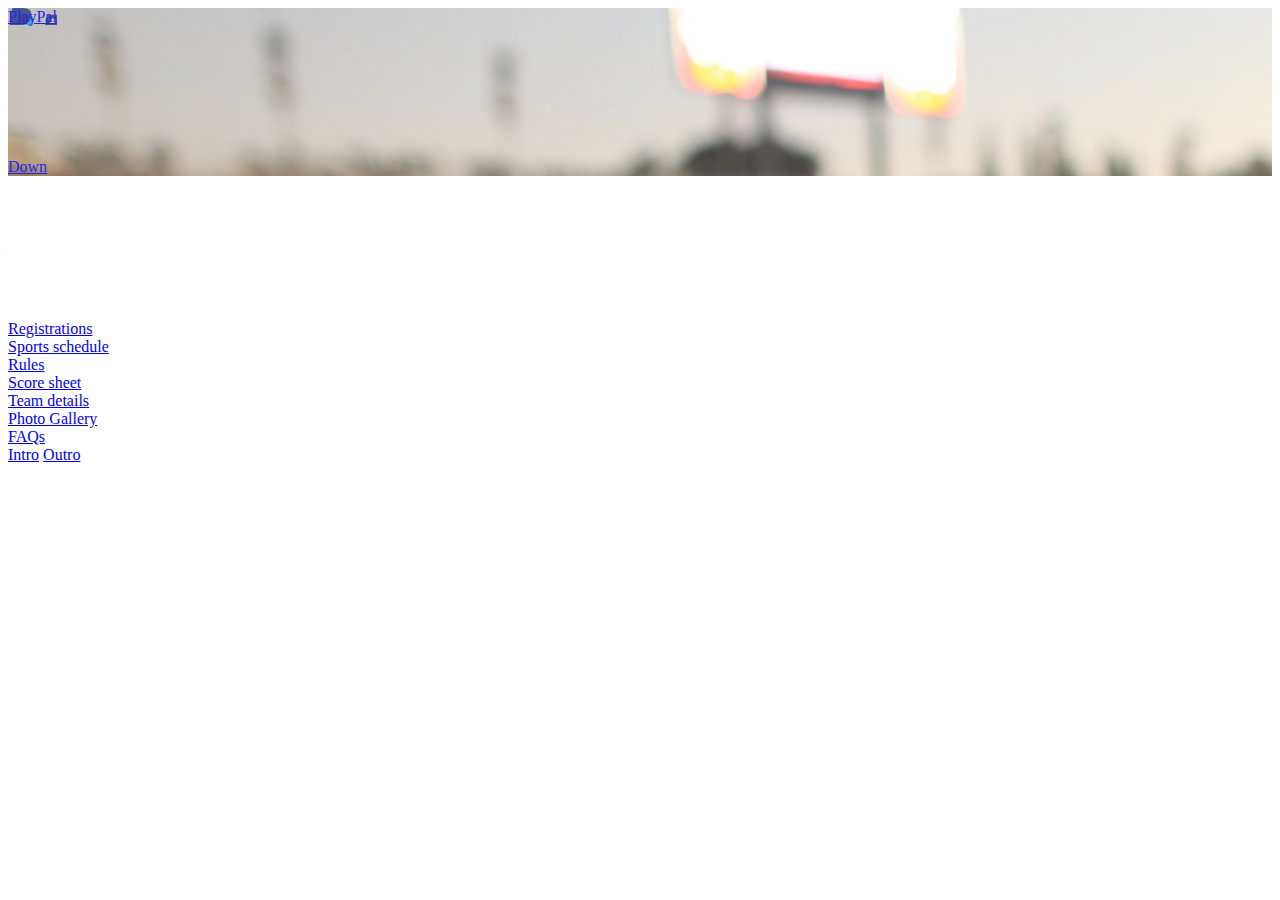
==== commit 011d18d4: "added rules content" ====
--- a/index.html
+++ b/index.html
@@ -7,8 +7,6 @@
     <title>
       PlayPal
     </title>
-    <link href="http://netdna.bootstrapcdn.com/bootstrap/3.1.0/css/bootstrap.min.css" rel="stylesheet" id="bootstrap-css">
-    
     <link href="http://fonts.googleapis.com/css?family=Open+Sans:300,400,600,700" rel="stylesheet">
     <link href="http://fonts.googleapis.com/css?family=Roboto+Slab:300" rel="stylesheet">
     <link href="http://www.google.com/weddings/stylesheets/site.css" rel="stylesheet">
@@ -18,36 +16,16 @@
     <script type="text/javascript" async="" src="./assets/plusone.js" gapi_processed="true"></script>
     <script type="text/javascript" async="" src="./assets/ga.js"></script>
 
-
-
-     
-    <style type="text/css">
-    /* Credit to bootsnipp.com for the css for the color graph */
-.colorgraph {
-  height: 5px;
-  border-top: 0;
-  background: #c4e17f;
-  border-radius: 5px;
-  background-image: -webkit-linear-gradient(left, #c4e17f, #c4e17f 12.5%, #f7fdca 12.5%, #f7fdca 25%, #fecf71 25%, #fecf71 37.5%, #f0776c 37.5%, #f0776c 50%, #db9dbe 50%, #db9dbe 62.5%, #c49cde 62.5%, #c49cde 75%, #669ae1 75%, #669ae1 87.5%, #62c2e4 87.5%, #62c2e4);
-  background-image: -moz-linear-gradient(left, #c4e17f, #c4e17f 12.5%, #f7fdca 12.5%, #f7fdca 25%, #fecf71 25%, #fecf71 37.5%, #f0776c 37.5%, #f0776c 50%, #db9dbe 50%, #db9dbe 62.5%, #c49cde 62.5%, #c49cde 75%, #669ae1 75%, #669ae1 87.5%, #62c2e4 87.5%, #62c2e4);
-  background-image: -o-linear-gradient(left, #c4e17f, #c4e17f 12.5%, #f7fdca 12.5%, #f7fdca 25%, #fecf71 25%, #fecf71 37.5%, #f0776c 37.5%, #f0776c 50%, #db9dbe 50%, #db9dbe 62.5%, #c49cde 62.5%, #c49cde 75%, #669ae1 75%, #669ae1 87.5%, #62c2e4 87.5%, #62c2e4);
-  background-image: linear-gradient(to right, #c4e17f, #c4e17f 12.5%, #f7fdca 12.5%, #f7fdca 25%, #fecf71 25%, #fecf71 37.5%, #f0776c 37.5%, #f0776c 50%, #db9dbe 50%, #db9dbe 62.5%, #c49cde 62.5%, #c49cde 75%, #669ae1 75%, #669ae1 87.5%, #62c2e4 87.5%, #62c2e4);
-}    </style>
-    <script src="./signup_files/jquery-1.10.2.min.js"></script>
-    <script src="./signup_files/bootstrap.min.js"></script>
-
-
-
-
-
-
-
     <link rel="stylesheet" href="http://ajax.googleapis.com/ajax/libs/jqueryui/1.10.3/themes/south-street/jquery-ui.css" id="theme">
     <link rel="stylesheet" href="http://blueimp.github.io/Gallery/css/blueimp-gallery.min.css">
     <link rel="stylesheet" href="http://blueimp.github.io/jQuery-Image-Gallery/css/demo.css">
 
     <link href='fullcalendar.css' rel='stylesheet' />
     <link href='fullcalendar.print.css' rel='stylesheet' media='print' />
+     <link rel="stylesheet" href="//code.jquery.com/ui/1.11.0/themes/smoothness/jquery-ui.css">
+<script src="//code.jquery.com/jquery-1.10.2.js"></script>
+<script src="//code.jquery.com/ui/1.11.0/jquery-ui.js"></script>
+
     <script src='lib/moment.min.js'></script>
     <script src='lib/jquery.min.js'></script>
     <script src='lib/jquery-ui.custom.min.js'></script>
@@ -125,8 +103,6 @@
   </head>
   <body class="index js-gw-container js-tab-viewport c1 hoverable" style="opacity: 1;">
 
-
-
     <!-- Home -->
     <div class="page page--intro js-page js-page--intro" style="opacity: 1;">
       <section class="section section--intro section--borderless v-align-middle__parent js-intro-animate-first" id="intro" style="opacity: 1;">
@@ -188,87 +164,24 @@
       
       <!-- Registrations -->
       <section class="section section--registrations section--with-gradient js-tab-content" data-index="0" id="registrations" style="display: block;">
-         <div class="container">
-
-<div class="row">
-    <div class="col-xs-12 col-sm-8 col-md-6 col-sm-offset-2 col-md-offset-3">
-    <form role="form">
-      <h3 style="color:#000;">Please Sign Up!</h3>
-      <hr class="colorgraph">
-      <div class="row">
-        <div class="col-xs-12 col-sm-6 col-md-6">
-          <div class="form-group">
-                        <input type="text" name="first_name" id="first_name" class="form-control input-lg" placeholder="First Name" tabindex="1">
-          </div>
-        </div>
-        <div class="col-xs-12 col-sm-6 col-md-6">
-          <div class="form-group">
-            <input type="text" name="last_name" id="last_name" class="form-control input-lg" placeholder="Last Name" tabindex="2">
-          </div>
-        </div>
-      </div>
-      <div class="form-group">
-        <input type="text" name="display_name" id="display_name" class="form-control input-lg" placeholder="Display Name" tabindex="3">
-      </div>
-      <div class="form-group">
-        <input type="email" name="email" id="email" class="form-control input-lg" placeholder="Email Address" tabindex="4">
-      </div>
-      <div class="row">
-        <div class="col-xs-12 col-sm-6 col-md-6">
-          <div class="form-group">
-            <input type="password" name="password" id="password" class="form-control input-lg" placeholder="Password" tabindex="5">
-          </div>
-        </div>
-        <div class="col-xs-12 col-sm-6 col-md-6">
-          <div class="form-group">
-            <input type="password" name="password_confirmation" id="password_confirmation" class="form-control input-lg" placeholder="Confirm Password" tabindex="6">
-          </div>
-        </div>
-      </div>
-      <div class="row">
-        <div class="col-xs-4 col-sm-3 col-md-3">
-          <span class="button-checkbox">
-            <button type="button" class="btn" data-color="info" tabindex="7">I Agree</button>
-                        <input type="checkbox" name="t_and_c" id="t_and_c" class="hidden" value="1">
-          </span>
-        </div>
-        <div class="col-xs-8 col-sm-9 col-md-9">
-           By clicking <strong class="label label-primary">Register</strong>, you agree to the <a href="#" data-toggle="modal" data-target="#t_and_c_m">Terms and Conditions</a> set out by this site, including our Cookie Use.
-        </div>
-      </div>
-      
-      <hr class="colorgraph">
-      <div class="row">
-        <div class="col-xs-12 col-md-6"><input type="submit" value="Register" class="btn btn-primary btn-block btn-lg" tabindex="7"></div>
-        <div class="col-xs-12 col-md-6"><a href="#" class="btn btn-success btn-block btn-lg">Sign In</a></div>
-      </div>
-    </form>
-  </div>
-</div>
-<!-- Modal -->
-<div class="modal fade" id="t_and_c_m" tabindex="-1" role="dialog" aria-labelledby="myModalLabel" aria-hidden="true">
-  <div class="modal-dialog modal-lg">
-    <div class="modal-content">
-      <div class="modal-header">
-        <button type="button" class="close" data-dismiss="modal" aria-hidden="true">×</button>
-        <h4 class="modal-title" id="myModalLabel">Terms & Conditions</h4>
-      </div>
-      <div class="modal-body">
-        <p>Lorem ipsum dolor sit amet, consectetur adipisicing elit. Similique, itaque, modi, aliquam nostrum at sapiente consequuntur natus odio reiciendis perferendis rem nisi tempore possimus ipsa porro delectus quidem dolorem ad.</p>
-        <p>Lorem ipsum dolor sit amet, consectetur adipisicing elit. Similique, itaque, modi, aliquam nostrum at sapiente consequuntur natus odio reiciendis perferendis rem nisi tempore possimus ipsa porro delectus quidem dolorem ad.</p>
-        <p>Lorem ipsum dolor sit amet, consectetur adipisicing elit. Similique, itaque, modi, aliquam nostrum at sapiente consequuntur natus odio reiciendis perferendis rem nisi tempore possimus ipsa porro delectus quidem dolorem ad.</p>
-        <p>Lorem ipsum dolor sit amet, consectetur adipisicing elit. Similique, itaque, modi, aliquam nostrum at sapiente consequuntur natus odio reiciendis perferendis rem nisi tempore possimus ipsa porro delectus quidem dolorem ad.</p>
-        <p>Lorem ipsum dolor sit amet, consectetur adipisicing elit. Similique, itaque, modi, aliquam nostrum at sapiente consequuntur natus odio reiciendis perferendis rem nisi tempore possimus ipsa porro delectus quidem dolorem ad.</p>
-        <p>Lorem ipsum dolor sit amet, consectetur adipisicing elit. Similique, itaque, modi, aliquam nostrum at sapiente consequuntur natus odio reiciendis perferendis rem nisi tempore possimus ipsa porro delectus quidem dolorem ad.</p>
-        <p>Lorem ipsum dolor sit amet, consectetur adipisicing elit. Similique, itaque, modi, aliquam nostrum at sapiente consequuntur natus odio reiciendis perferendis rem nisi tempore possimus ipsa porro delectus quidem dolorem ad.</p>
-      </div>
-      <div class="modal-footer">
-        <button type="button" class="btn btn-primary" data-dismiss="modal">I Agree</button>
-      </div>
-    </div><!-- /.modal-content -->
-  </div><!-- /.modal-dialog -->
-</div><!-- /.modal -->
-</div>
+        <div class="content">
+          <div class="column column--left with-example">
+            <img alt="" class="example" src="./assets/google-hangouts.png">
+          </div>
+          <div class="column column--right with-copy">
+             <div class="copy text--center">
+              <h2 class="headline with-icon">
+                <span class="icon icon--google-hangouts">Google Hangouts</span>Registrations
+              </h2>
+              <p class="sub-headline">
+                <ul>
+                  <li>Update the above page icon</li>
+                  <li>Replace the left side image with a form section</li>
+                </ul>
+              </p>
+            </div>
+          </div>
+        </div>
       </section>
       <!-- /Registrations -->
 
@@ -293,19 +206,66 @@
       <!-- Rules section -->
       <section class="section section--rules section--with-gradient js-tab-content" data-index="2" id="rules" style="display: block;">
         <div class="content">
-          <div class="column column--left with-example">
-            <img alt="" class="example" src="./assets/images/rules.png">
-          </div>
-          <div class="column column--right with-copy">
-            <div class="copy text--center">
-              <h2 class="headline with-icon">
-                <span class="icon icon--google-drive">Google Drive</span> Rules &amp; regulations
-              </h2>
-              <p class="sub-headline">
-                have the list of sports in this side and show the rules in the left side
-              </p>
-            </div>
-          </div>
+          <div id="accordion">
+<h3>Cricket</h3>
+<div>
+<p>
+<ol>
+<li><b><a href="/wiki/Bowled" title="Bowled">Bowled</a></b>: the bowler has hit the wicket with the delivery and the wicket has "broken" with at least one bail being dislodged (note that if the ball hits the wicket without dislodging a bail it is not out).<sup id="cite_ref-30" class="reference"><a href="#cite_note-30"><span></span></a></sup></li>
+<li><b><a href="/wiki/Caught_(cricket)" title="Caught (cricket)" class="mw-redirect">Caught</a></b>: the batsman has hit the ball with his bat, or with his hand which was holding the bat, and the ball has been caught before it has touched the ground by a member of the fielding side.<sup id="cite_ref-31" class="reference"><a href="#cite_note-31"><span></span></a></sup></li>
+<li><b><a href="/wiki/Leg_before_wicket" title="Leg before wicket">Leg before wicket</a> (lbw)</b>: the ball has hit the batsman's body (including his clothing, pads etc. but not the bat, or a hand holding the bat) when it would have gone on to hit the stumps. This rule exists mainly to prevent the batsman from guarding his wicket with his legs instead of the bat. To be given out lbw, the ball must not bounce outside leg stump or strike the batsmen outside the line of leg-stump. It may bounce outside off-stump. The batsman may only be dismissed lbw by a ball striking him outside the line of off-stump if he has not made a genuine attempt to play the ball with his bat.<sup id="cite_ref-32" class="reference"><a href="#cite_note-32"><span></span></a></sup></li>
+<li><b><a href="/wiki/Run_out" title="Run out">Run out</a></b>: a member of the fielding side has broken or "put down" the wicket with the ball while the nearest batsman was out of his ground; this usually occurs by means of an accurate throw to the wicket while the batsmen are attempting a run, although a batsman can be given out Run out even when he is not attempting a run; he merely needs to be out of his ground.<sup id="cite_ref-33" class="reference"><a href="#cite_note-33"></a></sup></li>
+<li><b><a href="/wiki/Stump_(cricket)#Manner_of_dismissing_a_batsman" title="Stump (cricket)">Stumped</a></b> is similar except that it is done by the wicketkeeper after the batsman has missed the bowled ball and has stepped out of his ground, and is not attempting a run.<sup id="cite_ref-34" class="reference"><a href="#cite_note-34"></a></sup></li>
+<li><b><a href="/wiki/Hit_wicket" title="Hit wicket">Hit wicket</a></b>: a batsman is out hit wicket if he dislodges one or both bails with his bat, person, clothing or equipment in the act of receiving a ball, or in setting off for a run having just received a ball.<sup id="cite_ref-35" class="reference"><a href="#cite_note-35"></a></sup></li>
+
+</ol>
+<style>
+  li{list-style:disc outside none;margin-top: 10px;}
+</style>
+</p>
+</div>
+<h3>Foot Ball</h3>
+<div>
+<p>
+  <ul>
+<li>Two <i><a href="/wiki/Team" title="Team">teams</a></i> of usually between 11 and 18 players; some variations that have fewer players (five or more per team) are also popular.</li>
+<li>A clearly defined area in which to play the game.</li>
+<li><i><a href="/wiki/Score_(sport)" title="Score (sport)">Scoring</a></i> <i><a href="/wiki/Goal_(sport)" title="Goal (sport)">goals</a></i> or <i>points</i>, by moving the ball to an opposing team's end of the field and either into a goal area, or over a line.</li>
+<li>Goals or points resulting from players putting the ball between two <i><a href="/wiki/Goalposts" title="Goalposts" class="mw-redirect">goalposts</a></i>.</li>
+<li>The goal or line being <i>defended</i> by the opposing team.</li>
+<li>Players being required to move the ball—depending on the code—by kicking, carrying, or hand-passing the ball.</li>
+<li>Players using only their body to move the ball.</li>
+</ul>
+</p>
+</div>
+<h3>Carrom Board</h3>
+<div>
+<p>
+  <ul>
+<li>The player must pocket the queen and subsequently pocket a carrom man of the player's own colour. This is termed <i>covering the queen</i>. If, by mistake, a player puts the carrom man of the opposite team in the pocket after "pocketing" the queen, then the player owes the queen to defending player, or a due is fined.<sup class="noprint Inline-Template" style="white-space:nowrap;">[<i><a href="/wiki/Wikipedia:Please_clarify" title="Wikipedia:Please clarify"><span title="The text near this tag may need clarification or removal of jargon. (July 2014)">clarification needed</span></a></i>]</sup></li>
+<li>If the player fails to pocket a subsequent carrom man, the queen is replaced at the centre of the circle.</li>
+<li>If the player pockets his or her opponent's last carrom man before pocketing the queen, the carrom man is placed back on the board</li>
+<li>If a player puts the queen and a carrom man of the player's own color in the pocket with one use of the striker, the queen is automatically covered, no matter which went first.</li>
+</ul>
+</p>
+</div>
+<h3>Throw Ball</h3>
+<div>
+<p>
+ <ul>
+<li>The player must pocket the queen and subsequently pocket a carrom man of the player's own colour. This is termed <i>covering the queen</i>. If, by mistake, a player puts the carrom man of the opposite team in the pocket after "pocketing" the queen, then the player owes the queen to defending player, or a due is fined.<sup class="noprint Inline-Template" style="white-space:nowrap;">[<i><a href="/wiki/Wikipedia:Please_clarify" title="Wikipedia:Please clarify"><span title="The text near this tag may need clarification or removal of jargon. (July 2014)">clarification needed</span></a></i>]</sup></li>
+<li>If the player fails to pocket a subsequent carrom man, the queen is replaced at the centre of the circle.</li>
+<li>If the player pockets his or her opponent's last carrom man before pocketing the queen, the carrom man is placed back on the board</li>
+<li>If a player puts the queen and a carrom man of the player's own color in the pocket with one use of the striker, the queen is automatically covered, no matter which went first.</li>
+</ul>
+</p>
+</div>
+</div>
+ <script>
+$(function() {
+$( "#accordion" ).accordion();
+});
+</script>
         </div>
       </section>
       <!-- /Rules section -->
@@ -353,7 +313,12 @@
       <!-- Photo gallery section -->
       <section class="section section--photo-gallery section--with-gradient js-tab-content" data-index="4" id="photo-gallery" style="display: block;">
         <div class="content">
-          <form>
+          <div class="column column--right with-example">
+            &nbsp;
+          </div>
+          <div class="column column--left with-copy">
+            <div class="copy text--center">
+              <form>
                 <button type="button" id="slideshow-button" class="ui-button ui-widget ui-state-default ui-corner-all ui-button-text-icon-primary" role="button" aria-disabled="false"><span class="ui-button-icon-primary ui-icon ui-icon-image"></span><span class="ui-button-text">Slideshow</span></button>
                 <select id="effect-switcher">
                     <option>blind</option>
@@ -408,6 +373,7 @@
                       </div>
                   </div>
               </div>
+            </div>
         </div>
       </section>
 
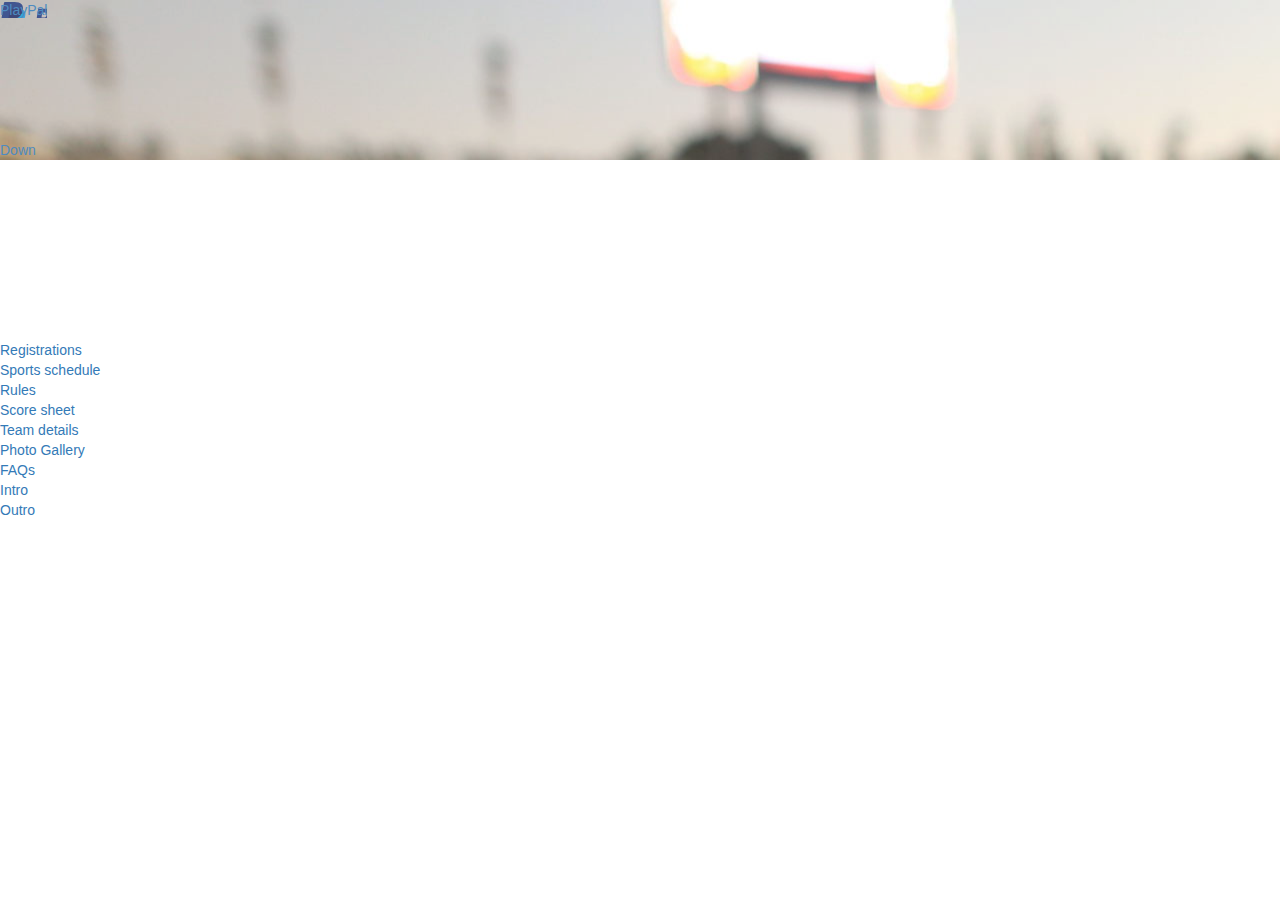
==== commit 7a3f5ac5: "Merging koushik changesgc branch 'gh-pages' of https://github.com/kesavanv/sports-event into gh-page" ====
--- a/index.html
+++ b/index.html
@@ -7,6 +7,8 @@
     <title>
       PlayPal
     </title>
+    <link href="http://netdna.bootstrapcdn.com/bootstrap/3.1.0/css/bootstrap.min.css" rel="stylesheet" id="bootstrap-css">
+    
     <link href="http://fonts.googleapis.com/css?family=Open+Sans:300,400,600,700" rel="stylesheet">
     <link href="http://fonts.googleapis.com/css?family=Roboto+Slab:300" rel="stylesheet">
     <link href="http://www.google.com/weddings/stylesheets/site.css" rel="stylesheet">
@@ -15,6 +17,30 @@
     <script src="./assets/cb=gapi.loaded_0" async=""></script>
     <script type="text/javascript" async="" src="./assets/plusone.js" gapi_processed="true"></script>
     <script type="text/javascript" async="" src="./assets/ga.js"></script>
+
+
+
+     
+    <style type="text/css">
+    /* Credit to bootsnipp.com for the css for the color graph */
+.colorgraph {
+  height: 5px;
+  border-top: 0;
+  background: #c4e17f;
+  border-radius: 5px;
+  background-image: -webkit-linear-gradient(left, #c4e17f, #c4e17f 12.5%, #f7fdca 12.5%, #f7fdca 25%, #fecf71 25%, #fecf71 37.5%, #f0776c 37.5%, #f0776c 50%, #db9dbe 50%, #db9dbe 62.5%, #c49cde 62.5%, #c49cde 75%, #669ae1 75%, #669ae1 87.5%, #62c2e4 87.5%, #62c2e4);
+  background-image: -moz-linear-gradient(left, #c4e17f, #c4e17f 12.5%, #f7fdca 12.5%, #f7fdca 25%, #fecf71 25%, #fecf71 37.5%, #f0776c 37.5%, #f0776c 50%, #db9dbe 50%, #db9dbe 62.5%, #c49cde 62.5%, #c49cde 75%, #669ae1 75%, #669ae1 87.5%, #62c2e4 87.5%, #62c2e4);
+  background-image: -o-linear-gradient(left, #c4e17f, #c4e17f 12.5%, #f7fdca 12.5%, #f7fdca 25%, #fecf71 25%, #fecf71 37.5%, #f0776c 37.5%, #f0776c 50%, #db9dbe 50%, #db9dbe 62.5%, #c49cde 62.5%, #c49cde 75%, #669ae1 75%, #669ae1 87.5%, #62c2e4 87.5%, #62c2e4);
+  background-image: linear-gradient(to right, #c4e17f, #c4e17f 12.5%, #f7fdca 12.5%, #f7fdca 25%, #fecf71 25%, #fecf71 37.5%, #f0776c 37.5%, #f0776c 50%, #db9dbe 50%, #db9dbe 62.5%, #c49cde 62.5%, #c49cde 75%, #669ae1 75%, #669ae1 87.5%, #62c2e4 87.5%, #62c2e4);
+}    </style>
+    <script src="./signup_files/jquery-1.10.2.min.js"></script>
+    <script src="./signup_files/bootstrap.min.js"></script>
+
+
+
+
+
+
 
     <link rel="stylesheet" href="http://ajax.googleapis.com/ajax/libs/jqueryui/1.10.3/themes/south-street/jquery-ui.css" id="theme">
     <link rel="stylesheet" href="http://blueimp.github.io/Gallery/css/blueimp-gallery.min.css">
@@ -103,6 +129,8 @@
   </head>
   <body class="index js-gw-container js-tab-viewport c1 hoverable" style="opacity: 1;">
 
+
+
     <!-- Home -->
     <div class="page page--intro js-page js-page--intro" style="opacity: 1;">
       <section class="section section--intro section--borderless v-align-middle__parent js-intro-animate-first" id="intro" style="opacity: 1;">
@@ -164,24 +192,87 @@
       
       <!-- Registrations -->
       <section class="section section--registrations section--with-gradient js-tab-content" data-index="0" id="registrations" style="display: block;">
-        <div class="content">
-          <div class="column column--left with-example">
-            <img alt="" class="example" src="./assets/google-hangouts.png">
-          </div>
-          <div class="column column--right with-copy">
-             <div class="copy text--center">
-              <h2 class="headline with-icon">
-                <span class="icon icon--google-hangouts">Google Hangouts</span>Registrations
-              </h2>
-              <p class="sub-headline">
-                <ul>
-                  <li>Update the above page icon</li>
-                  <li>Replace the left side image with a form section</li>
-                </ul>
-              </p>
-            </div>
-          </div>
-        </div>
+         <div class="container">
+
+<div class="row">
+    <div class="col-xs-12 col-sm-8 col-md-6 col-sm-offset-2 col-md-offset-3">
+    <form role="form">
+      <h3 style="color:#000;">Please Sign Up!</h3>
+      <hr class="colorgraph">
+      <div class="row">
+        <div class="col-xs-12 col-sm-6 col-md-6">
+          <div class="form-group">
+                        <input type="text" name="first_name" id="first_name" class="form-control input-lg" placeholder="First Name" tabindex="1">
+          </div>
+        </div>
+        <div class="col-xs-12 col-sm-6 col-md-6">
+          <div class="form-group">
+            <input type="text" name="last_name" id="last_name" class="form-control input-lg" placeholder="Last Name" tabindex="2">
+          </div>
+        </div>
+      </div>
+      <div class="form-group">
+        <input type="text" name="display_name" id="display_name" class="form-control input-lg" placeholder="Display Name" tabindex="3">
+      </div>
+      <div class="form-group">
+        <input type="email" name="email" id="email" class="form-control input-lg" placeholder="Email Address" tabindex="4">
+      </div>
+      <div class="row">
+        <div class="col-xs-12 col-sm-6 col-md-6">
+          <div class="form-group">
+            <input type="password" name="password" id="password" class="form-control input-lg" placeholder="Password" tabindex="5">
+          </div>
+        </div>
+        <div class="col-xs-12 col-sm-6 col-md-6">
+          <div class="form-group">
+            <input type="password" name="password_confirmation" id="password_confirmation" class="form-control input-lg" placeholder="Confirm Password" tabindex="6">
+          </div>
+        </div>
+      </div>
+      <div class="row">
+        <div class="col-xs-4 col-sm-3 col-md-3">
+          <span class="button-checkbox">
+            <button type="button" class="btn" data-color="info" tabindex="7">I Agree</button>
+                        <input type="checkbox" name="t_and_c" id="t_and_c" class="hidden" value="1">
+          </span>
+        </div>
+        <div class="col-xs-8 col-sm-9 col-md-9">
+           By clicking <strong class="label label-primary">Register</strong>, you agree to the <a href="#" data-toggle="modal" data-target="#t_and_c_m">Terms and Conditions</a> set out by this site, including our Cookie Use.
+        </div>
+      </div>
+      
+      <hr class="colorgraph">
+      <div class="row">
+        <div class="col-xs-12 col-md-6"><input type="submit" value="Register" class="btn btn-primary btn-block btn-lg" tabindex="7"></div>
+        <div class="col-xs-12 col-md-6"><a href="#" class="btn btn-success btn-block btn-lg">Sign In</a></div>
+      </div>
+    </form>
+  </div>
+</div>
+<!-- Modal -->
+<div class="modal fade" id="t_and_c_m" tabindex="-1" role="dialog" aria-labelledby="myModalLabel" aria-hidden="true">
+  <div class="modal-dialog modal-lg">
+    <div class="modal-content">
+      <div class="modal-header">
+        <button type="button" class="close" data-dismiss="modal" aria-hidden="true">×</button>
+        <h4 class="modal-title" id="myModalLabel">Terms & Conditions</h4>
+      </div>
+      <div class="modal-body">
+        <p>Lorem ipsum dolor sit amet, consectetur adipisicing elit. Similique, itaque, modi, aliquam nostrum at sapiente consequuntur natus odio reiciendis perferendis rem nisi tempore possimus ipsa porro delectus quidem dolorem ad.</p>
+        <p>Lorem ipsum dolor sit amet, consectetur adipisicing elit. Similique, itaque, modi, aliquam nostrum at sapiente consequuntur natus odio reiciendis perferendis rem nisi tempore possimus ipsa porro delectus quidem dolorem ad.</p>
+        <p>Lorem ipsum dolor sit amet, consectetur adipisicing elit. Similique, itaque, modi, aliquam nostrum at sapiente consequuntur natus odio reiciendis perferendis rem nisi tempore possimus ipsa porro delectus quidem dolorem ad.</p>
+        <p>Lorem ipsum dolor sit amet, consectetur adipisicing elit. Similique, itaque, modi, aliquam nostrum at sapiente consequuntur natus odio reiciendis perferendis rem nisi tempore possimus ipsa porro delectus quidem dolorem ad.</p>
+        <p>Lorem ipsum dolor sit amet, consectetur adipisicing elit. Similique, itaque, modi, aliquam nostrum at sapiente consequuntur natus odio reiciendis perferendis rem nisi tempore possimus ipsa porro delectus quidem dolorem ad.</p>
+        <p>Lorem ipsum dolor sit amet, consectetur adipisicing elit. Similique, itaque, modi, aliquam nostrum at sapiente consequuntur natus odio reiciendis perferendis rem nisi tempore possimus ipsa porro delectus quidem dolorem ad.</p>
+        <p>Lorem ipsum dolor sit amet, consectetur adipisicing elit. Similique, itaque, modi, aliquam nostrum at sapiente consequuntur natus odio reiciendis perferendis rem nisi tempore possimus ipsa porro delectus quidem dolorem ad.</p>
+      </div>
+      <div class="modal-footer">
+        <button type="button" class="btn btn-primary" data-dismiss="modal">I Agree</button>
+      </div>
+    </div><!-- /.modal-content -->
+  </div><!-- /.modal-dialog -->
+</div><!-- /.modal -->
+</div>
       </section>
       <!-- /Registrations -->
 
@@ -313,12 +404,7 @@
       <!-- Photo gallery section -->
       <section class="section section--photo-gallery section--with-gradient js-tab-content" data-index="4" id="photo-gallery" style="display: block;">
         <div class="content">
-          <div class="column column--right with-example">
-            &nbsp;
-          </div>
-          <div class="column column--left with-copy">
-            <div class="copy text--center">
-              <form>
+          <form>
                 <button type="button" id="slideshow-button" class="ui-button ui-widget ui-state-default ui-corner-all ui-button-text-icon-primary" role="button" aria-disabled="false"><span class="ui-button-icon-primary ui-icon ui-icon-image"></span><span class="ui-button-text">Slideshow</span></button>
                 <select id="effect-switcher">
                     <option>blind</option>
@@ -373,7 +459,6 @@
                       </div>
                   </div>
               </div>
-            </div>
         </div>
       </section>
 
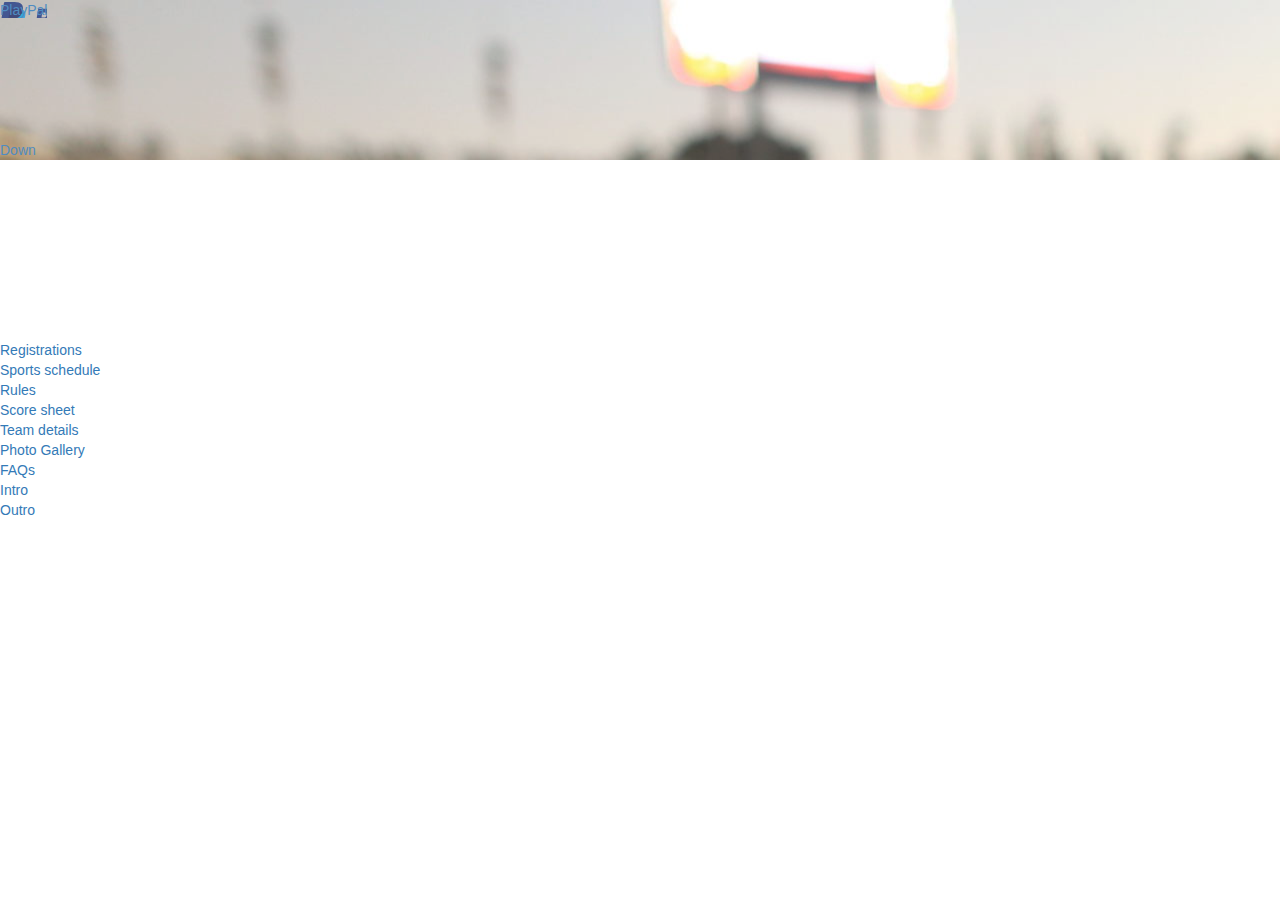
==== commit 6f990e39: ""merging changes"`:wq Merge branch 'gh-pages' of https://github.com/kesavanv/sports-event into gh-pa" ====
--- a/index.html
+++ b/index.html
@@ -8,7 +8,7 @@
       PlayPal
     </title>
     <link href="http://netdna.bootstrapcdn.com/bootstrap/3.1.0/css/bootstrap.min.css" rel="stylesheet" id="bootstrap-css">
-    
+
     <link href="http://fonts.googleapis.com/css?family=Open+Sans:300,400,600,700" rel="stylesheet">
     <link href="http://fonts.googleapis.com/css?family=Roboto+Slab:300" rel="stylesheet">
     <link href="http://www.google.com/weddings/stylesheets/site.css" rel="stylesheet">
@@ -230,14 +230,9 @@
         </div>
       </div>
       <div class="row">
-        <div class="col-xs-4 col-sm-3 col-md-3">
-          <span class="button-checkbox">
-            <button type="button" class="btn" data-color="info" tabindex="7">I Agree</button>
-                        <input type="checkbox" name="t_and_c" id="t_and_c" class="hidden" value="1">
-          </span>
-        </div>
-        <div class="col-xs-8 col-sm-9 col-md-9">
-           By clicking <strong class="label label-primary">Register</strong>, you agree to the <a href="#" data-toggle="modal" data-target="#t_and_c_m">Terms and Conditions</a> set out by this site, including our Cookie Use.
+        
+        <div style="color:#000; padding-right: 20px; padding-left: 20px;">
+           By clicking <strong class="label label-primary">Register</strong>, you agree to the <a href="#" data-toggle="modal" data-target="#t_and_c_m">Terms and Conditions</a> set out by this site.
         </div>
       </div>
       
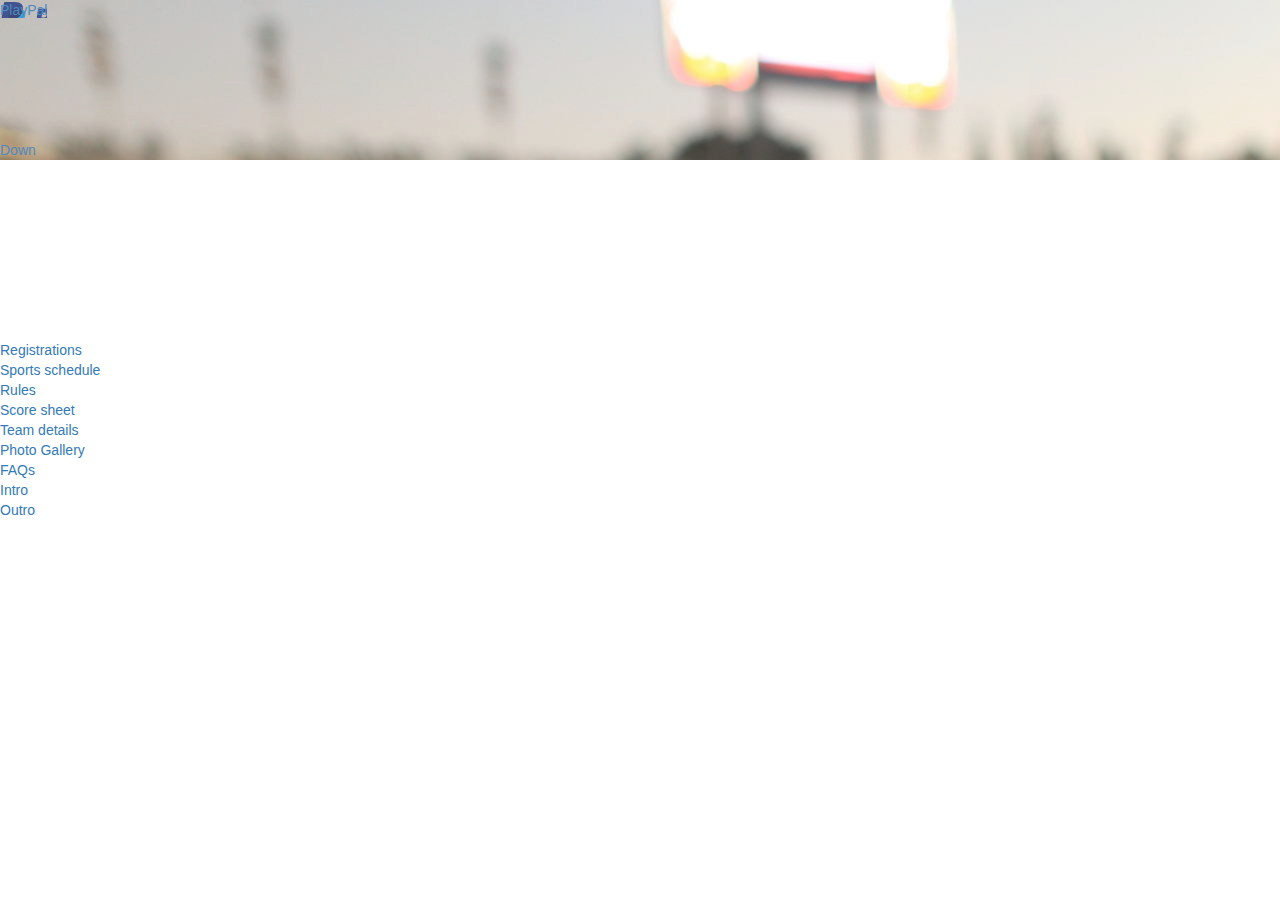
==== commit ca0520a4: "registration form" ====
--- a/index.html
+++ b/index.html
@@ -48,10 +48,6 @@
 
     <link href='fullcalendar.css' rel='stylesheet' />
     <link href='fullcalendar.print.css' rel='stylesheet' media='print' />
-     <link rel="stylesheet" href="//code.jquery.com/ui/1.11.0/themes/smoothness/jquery-ui.css">
-<script src="//code.jquery.com/jquery-1.10.2.js"></script>
-<script src="//code.jquery.com/ui/1.11.0/jquery-ui.js"></script>
-
     <script src='lib/moment.min.js'></script>
     <script src='lib/jquery.min.js'></script>
     <script src='lib/jquery-ui.custom.min.js'></script>
@@ -292,66 +288,19 @@
       <!-- Rules section -->
       <section class="section section--rules section--with-gradient js-tab-content" data-index="2" id="rules" style="display: block;">
         <div class="content">
-          <div id="accordion">
-<h3>Cricket</h3>
-<div>
-<p>
-<ol>
-<li><b><a href="/wiki/Bowled" title="Bowled">Bowled</a></b>: the bowler has hit the wicket with the delivery and the wicket has "broken" with at least one bail being dislodged (note that if the ball hits the wicket without dislodging a bail it is not out).<sup id="cite_ref-30" class="reference"><a href="#cite_note-30"><span></span></a></sup></li>
-<li><b><a href="/wiki/Caught_(cricket)" title="Caught (cricket)" class="mw-redirect">Caught</a></b>: the batsman has hit the ball with his bat, or with his hand which was holding the bat, and the ball has been caught before it has touched the ground by a member of the fielding side.<sup id="cite_ref-31" class="reference"><a href="#cite_note-31"><span></span></a></sup></li>
-<li><b><a href="/wiki/Leg_before_wicket" title="Leg before wicket">Leg before wicket</a> (lbw)</b>: the ball has hit the batsman's body (including his clothing, pads etc. but not the bat, or a hand holding the bat) when it would have gone on to hit the stumps. This rule exists mainly to prevent the batsman from guarding his wicket with his legs instead of the bat. To be given out lbw, the ball must not bounce outside leg stump or strike the batsmen outside the line of leg-stump. It may bounce outside off-stump. The batsman may only be dismissed lbw by a ball striking him outside the line of off-stump if he has not made a genuine attempt to play the ball with his bat.<sup id="cite_ref-32" class="reference"><a href="#cite_note-32"><span></span></a></sup></li>
-<li><b><a href="/wiki/Run_out" title="Run out">Run out</a></b>: a member of the fielding side has broken or "put down" the wicket with the ball while the nearest batsman was out of his ground; this usually occurs by means of an accurate throw to the wicket while the batsmen are attempting a run, although a batsman can be given out Run out even when he is not attempting a run; he merely needs to be out of his ground.<sup id="cite_ref-33" class="reference"><a href="#cite_note-33"></a></sup></li>
-<li><b><a href="/wiki/Stump_(cricket)#Manner_of_dismissing_a_batsman" title="Stump (cricket)">Stumped</a></b> is similar except that it is done by the wicketkeeper after the batsman has missed the bowled ball and has stepped out of his ground, and is not attempting a run.<sup id="cite_ref-34" class="reference"><a href="#cite_note-34"></a></sup></li>
-<li><b><a href="/wiki/Hit_wicket" title="Hit wicket">Hit wicket</a></b>: a batsman is out hit wicket if he dislodges one or both bails with his bat, person, clothing or equipment in the act of receiving a ball, or in setting off for a run having just received a ball.<sup id="cite_ref-35" class="reference"><a href="#cite_note-35"></a></sup></li>
-
-</ol>
-<style>
-  li{list-style:disc outside none;margin-top: 10px;}
-</style>
-</p>
-</div>
-<h3>Foot Ball</h3>
-<div>
-<p>
-  <ul>
-<li>Two <i><a href="/wiki/Team" title="Team">teams</a></i> of usually between 11 and 18 players; some variations that have fewer players (five or more per team) are also popular.</li>
-<li>A clearly defined area in which to play the game.</li>
-<li><i><a href="/wiki/Score_(sport)" title="Score (sport)">Scoring</a></i> <i><a href="/wiki/Goal_(sport)" title="Goal (sport)">goals</a></i> or <i>points</i>, by moving the ball to an opposing team's end of the field and either into a goal area, or over a line.</li>
-<li>Goals or points resulting from players putting the ball between two <i><a href="/wiki/Goalposts" title="Goalposts" class="mw-redirect">goalposts</a></i>.</li>
-<li>The goal or line being <i>defended</i> by the opposing team.</li>
-<li>Players being required to move the ball—depending on the code—by kicking, carrying, or hand-passing the ball.</li>
-<li>Players using only their body to move the ball.</li>
-</ul>
-</p>
-</div>
-<h3>Carrom Board</h3>
-<div>
-<p>
-  <ul>
-<li>The player must pocket the queen and subsequently pocket a carrom man of the player's own colour. This is termed <i>covering the queen</i>. If, by mistake, a player puts the carrom man of the opposite team in the pocket after "pocketing" the queen, then the player owes the queen to defending player, or a due is fined.<sup class="noprint Inline-Template" style="white-space:nowrap;">[<i><a href="/wiki/Wikipedia:Please_clarify" title="Wikipedia:Please clarify"><span title="The text near this tag may need clarification or removal of jargon. (July 2014)">clarification needed</span></a></i>]</sup></li>
-<li>If the player fails to pocket a subsequent carrom man, the queen is replaced at the centre of the circle.</li>
-<li>If the player pockets his or her opponent's last carrom man before pocketing the queen, the carrom man is placed back on the board</li>
-<li>If a player puts the queen and a carrom man of the player's own color in the pocket with one use of the striker, the queen is automatically covered, no matter which went first.</li>
-</ul>
-</p>
-</div>
-<h3>Throw Ball</h3>
-<div>
-<p>
- <ul>
-<li>The player must pocket the queen and subsequently pocket a carrom man of the player's own colour. This is termed <i>covering the queen</i>. If, by mistake, a player puts the carrom man of the opposite team in the pocket after "pocketing" the queen, then the player owes the queen to defending player, or a due is fined.<sup class="noprint Inline-Template" style="white-space:nowrap;">[<i><a href="/wiki/Wikipedia:Please_clarify" title="Wikipedia:Please clarify"><span title="The text near this tag may need clarification or removal of jargon. (July 2014)">clarification needed</span></a></i>]</sup></li>
-<li>If the player fails to pocket a subsequent carrom man, the queen is replaced at the centre of the circle.</li>
-<li>If the player pockets his or her opponent's last carrom man before pocketing the queen, the carrom man is placed back on the board</li>
-<li>If a player puts the queen and a carrom man of the player's own color in the pocket with one use of the striker, the queen is automatically covered, no matter which went first.</li>
-</ul>
-</p>
-</div>
-</div>
- <script>
-$(function() {
-$( "#accordion" ).accordion();
-});
-</script>
+          <div class="column column--left with-example">
+            <img alt="" class="example" src="./assets/images/rules.png">
+          </div>
+          <div class="column column--right with-copy">
+            <div class="copy text--center">
+              <h2 class="headline with-icon">
+                <span class="icon icon--google-drive">Google Drive</span> Rules &amp; regulations
+              </h2>
+              <p class="sub-headline">
+                have the list of sports in this side and show the rules in the left side
+              </p>
+            </div>
+          </div>
         </div>
       </section>
       <!-- /Rules section -->
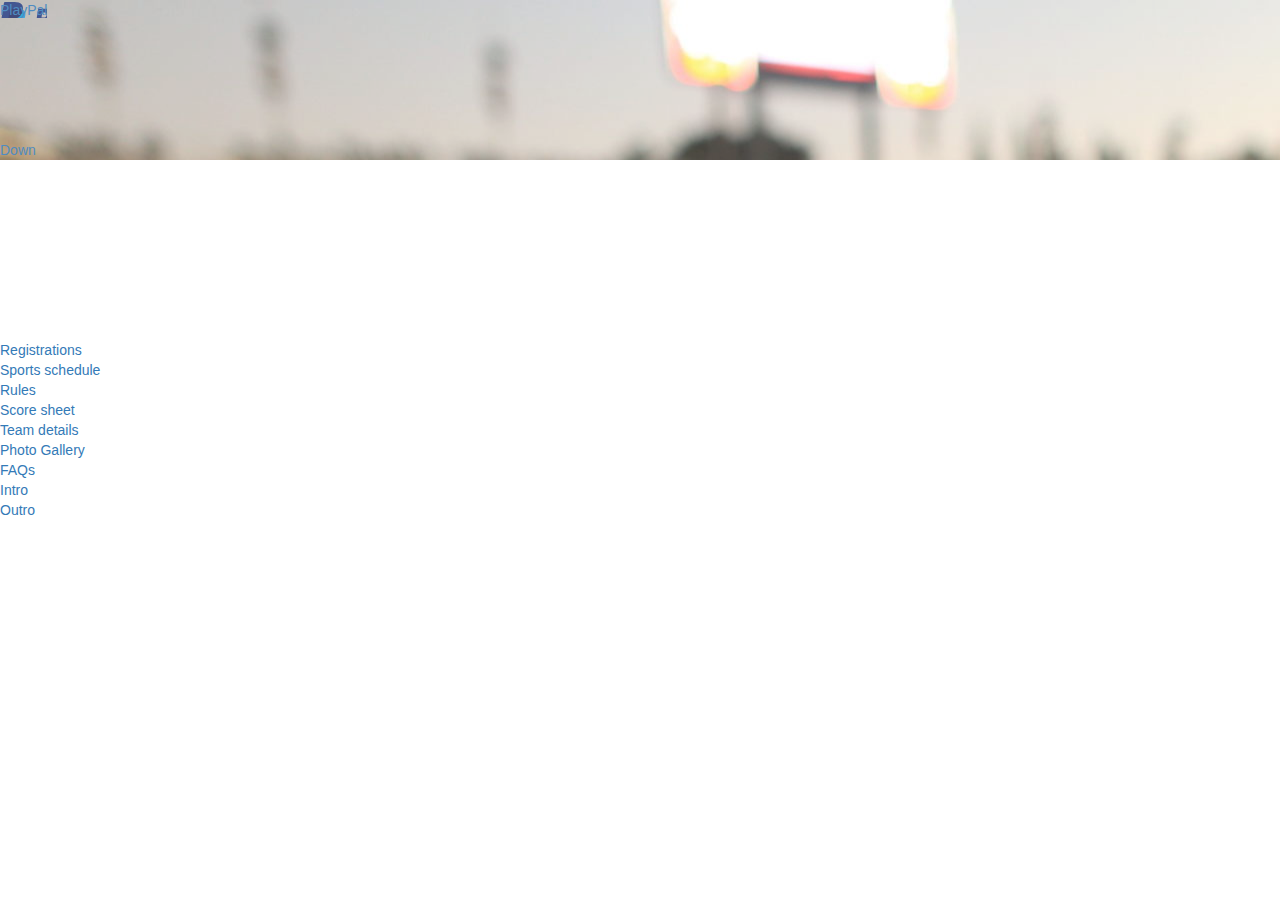
==== commit 9d133ddd: "admin" ====
--- a/index.html
+++ b/index.html
@@ -48,6 +48,10 @@
 
     <link href='fullcalendar.css' rel='stylesheet' />
     <link href='fullcalendar.print.css' rel='stylesheet' media='print' />
+     <link rel="stylesheet" href="//code.jquery.com/ui/1.11.0/themes/smoothness/jquery-ui.css">
+<script src="//code.jquery.com/jquery-1.10.2.js"></script>
+<script src="//code.jquery.com/ui/1.11.0/jquery-ui.js"></script>
+
     <script src='lib/moment.min.js'></script>
     <script src='lib/jquery.min.js'></script>
     <script src='lib/jquery-ui.custom.min.js'></script>
@@ -225,6 +229,7 @@
           </div>
         </div>
       </div>
+      <div class="row"></div>
       <div class="row">
         
         <div style="color:#000; padding-right: 20px; padding-left: 20px;">
@@ -288,19 +293,66 @@
       <!-- Rules section -->
       <section class="section section--rules section--with-gradient js-tab-content" data-index="2" id="rules" style="display: block;">
         <div class="content">
-          <div class="column column--left with-example">
-            <img alt="" class="example" src="./assets/images/rules.png">
-          </div>
-          <div class="column column--right with-copy">
-            <div class="copy text--center">
-              <h2 class="headline with-icon">
-                <span class="icon icon--google-drive">Google Drive</span> Rules &amp; regulations
-              </h2>
-              <p class="sub-headline">
-                have the list of sports in this side and show the rules in the left side
-              </p>
-            </div>
-          </div>
+          <div id="accordion">
+<h3>Cricket</h3>
+<div>
+<p>
+<ol>
+<li><b><a href="/wiki/Bowled" title="Bowled">Bowled</a></b>: the bowler has hit the wicket with the delivery and the wicket has "broken" with at least one bail being dislodged (note that if the ball hits the wicket without dislodging a bail it is not out).<sup id="cite_ref-30" class="reference"><a href="#cite_note-30"><span></span></a></sup></li>
+<li><b><a href="/wiki/Caught_(cricket)" title="Caught (cricket)" class="mw-redirect">Caught</a></b>: the batsman has hit the ball with his bat, or with his hand which was holding the bat, and the ball has been caught before it has touched the ground by a member of the fielding side.<sup id="cite_ref-31" class="reference"><a href="#cite_note-31"><span></span></a></sup></li>
+<li><b><a href="/wiki/Leg_before_wicket" title="Leg before wicket">Leg before wicket</a> (lbw)</b>: the ball has hit the batsman's body (including his clothing, pads etc. but not the bat, or a hand holding the bat) when it would have gone on to hit the stumps. This rule exists mainly to prevent the batsman from guarding his wicket with his legs instead of the bat. To be given out lbw, the ball must not bounce outside leg stump or strike the batsmen outside the line of leg-stump. It may bounce outside off-stump. The batsman may only be dismissed lbw by a ball striking him outside the line of off-stump if he has not made a genuine attempt to play the ball with his bat.<sup id="cite_ref-32" class="reference"><a href="#cite_note-32"><span></span></a></sup></li>
+<li><b><a href="/wiki/Run_out" title="Run out">Run out</a></b>: a member of the fielding side has broken or "put down" the wicket with the ball while the nearest batsman was out of his ground; this usually occurs by means of an accurate throw to the wicket while the batsmen are attempting a run, although a batsman can be given out Run out even when he is not attempting a run; he merely needs to be out of his ground.<sup id="cite_ref-33" class="reference"><a href="#cite_note-33"></a></sup></li>
+<li><b><a href="/wiki/Stump_(cricket)#Manner_of_dismissing_a_batsman" title="Stump (cricket)">Stumped</a></b> is similar except that it is done by the wicketkeeper after the batsman has missed the bowled ball and has stepped out of his ground, and is not attempting a run.<sup id="cite_ref-34" class="reference"><a href="#cite_note-34"></a></sup></li>
+<li><b><a href="/wiki/Hit_wicket" title="Hit wicket">Hit wicket</a></b>: a batsman is out hit wicket if he dislodges one or both bails with his bat, person, clothing or equipment in the act of receiving a ball, or in setting off for a run having just received a ball.<sup id="cite_ref-35" class="reference"><a href="#cite_note-35"></a></sup></li>
+
+</ol>
+<style>
+  li{list-style:disc outside none;margin-top: 10px;}
+</style>
+</p>
+</div>
+<h3>Foot Ball</h3>
+<div>
+<p>
+  <ul>
+<li>Two <i><a href="/wiki/Team" title="Team">teams</a></i> of usually between 11 and 18 players; some variations that have fewer players (five or more per team) are also popular.</li>
+<li>A clearly defined area in which to play the game.</li>
+<li><i><a href="/wiki/Score_(sport)" title="Score (sport)">Scoring</a></i> <i><a href="/wiki/Goal_(sport)" title="Goal (sport)">goals</a></i> or <i>points</i>, by moving the ball to an opposing team's end of the field and either into a goal area, or over a line.</li>
+<li>Goals or points resulting from players putting the ball between two <i><a href="/wiki/Goalposts" title="Goalposts" class="mw-redirect">goalposts</a></i>.</li>
+<li>The goal or line being <i>defended</i> by the opposing team.</li>
+<li>Players being required to move the ball—depending on the code—by kicking, carrying, or hand-passing the ball.</li>
+<li>Players using only their body to move the ball.</li>
+</ul>
+</p>
+</div>
+<h3>Carrom Board</h3>
+<div>
+<p>
+  <ul>
+<li>The player must pocket the queen and subsequently pocket a carrom man of the player's own colour. This is termed <i>covering the queen</i>. If, by mistake, a player puts the carrom man of the opposite team in the pocket after "pocketing" the queen, then the player owes the queen to defending player, or a due is fined.<sup class="noprint Inline-Template" style="white-space:nowrap;">[<i><a href="/wiki/Wikipedia:Please_clarify" title="Wikipedia:Please clarify"><span title="The text near this tag may need clarification or removal of jargon. (July 2014)">clarification needed</span></a></i>]</sup></li>
+<li>If the player fails to pocket a subsequent carrom man, the queen is replaced at the centre of the circle.</li>
+<li>If the player pockets his or her opponent's last carrom man before pocketing the queen, the carrom man is placed back on the board</li>
+<li>If a player puts the queen and a carrom man of the player's own color in the pocket with one use of the striker, the queen is automatically covered, no matter which went first.</li>
+</ul>
+</p>
+</div>
+<h3>Throw Ball</h3>
+<div>
+<p>
+ <ul>
+<li>The player must pocket the queen and subsequently pocket a carrom man of the player's own colour. This is termed <i>covering the queen</i>. If, by mistake, a player puts the carrom man of the opposite team in the pocket after "pocketing" the queen, then the player owes the queen to defending player, or a due is fined.<sup class="noprint Inline-Template" style="white-space:nowrap;">[<i><a href="/wiki/Wikipedia:Please_clarify" title="Wikipedia:Please clarify"><span title="The text near this tag may need clarification or removal of jargon. (July 2014)">clarification needed</span></a></i>]</sup></li>
+<li>If the player fails to pocket a subsequent carrom man, the queen is replaced at the centre of the circle.</li>
+<li>If the player pockets his or her opponent's last carrom man before pocketing the queen, the carrom man is placed back on the board</li>
+<li>If a player puts the queen and a carrom man of the player's own color in the pocket with one use of the striker, the queen is automatically covered, no matter which went first.</li>
+</ul>
+</p>
+</div>
+</div>
+ <script>
+$(function() {
+$( "#accordion" ).accordion();
+});
+</script>
         </div>
       </section>
       <!-- /Rules section -->
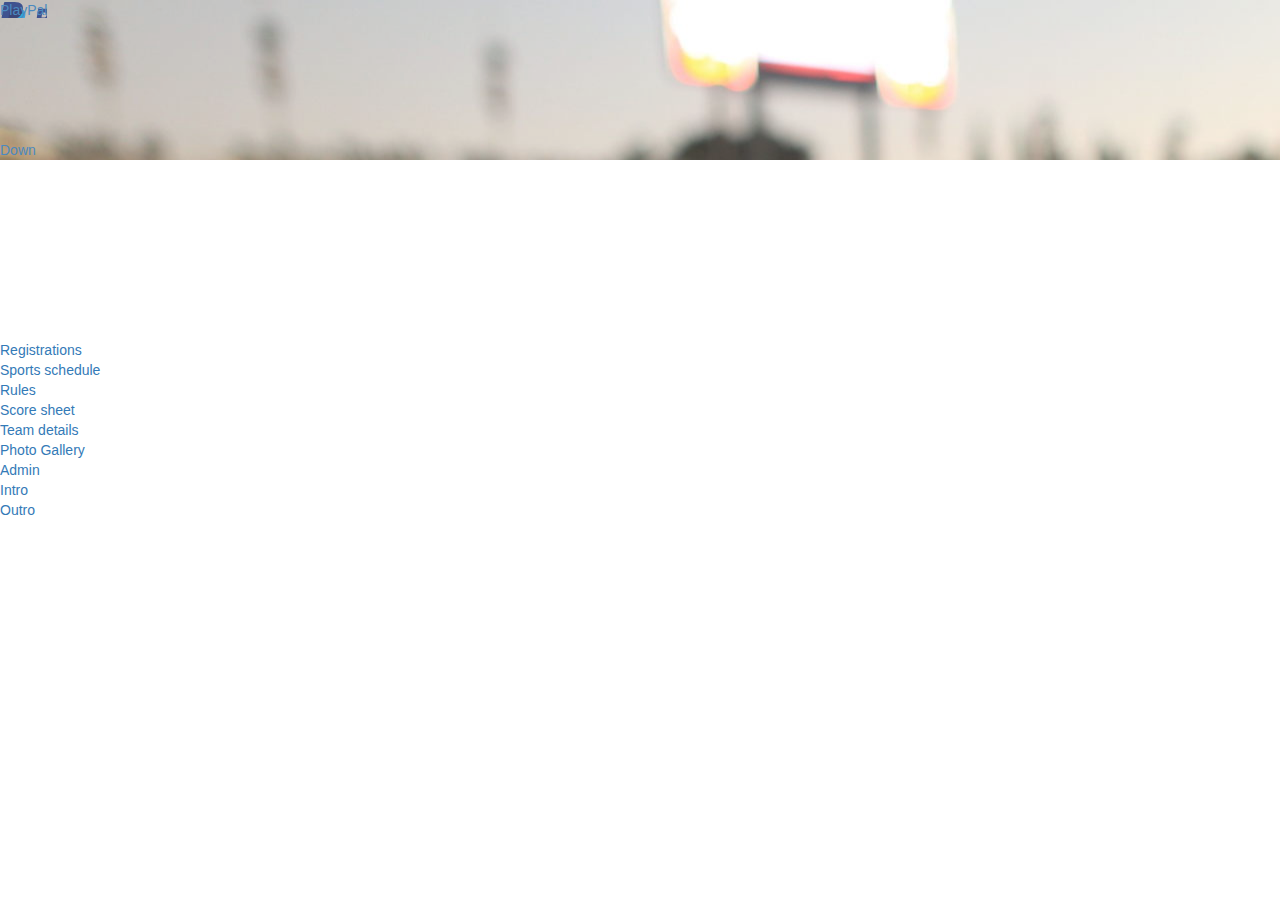
==== commit a06b2962: "admin logged" ====
--- a/index.html
+++ b/index.html
@@ -179,7 +179,7 @@
             </div>
 
             <div class="tab tab--blue tab--last">
-              <a class="tab__action js-tab" data-index="5" data-tab-target="faqs" href="#/faqs" style="-webkit-user-select: none; -webkit-user-drag: none; -webkit-tap-highlight-color: rgba(0, 0, 0, 0);"> FAQs</a>
+              <a class="tab__action js-tab" data-index="5" data-tab-target="faqs" href="admin3.html" style="-webkit-user-select: none; -webkit-user-drag: none; -webkit-tap-highlight-color: rgba(0, 0, 0, 0);"> Admin </a>
             </div>
           </div>
         </div>
@@ -240,7 +240,7 @@
       <hr class="colorgraph">
       <div class="row">
         <div class="col-xs-12 col-md-6"><input type="submit" value="Register" class="btn btn-primary btn-block btn-lg" tabindex="7"></div>
-        <div class="col-xs-12 col-md-6"><a href="#" class="btn btn-success btn-block btn-lg">Sign In</a></div>
+        <div class="col-xs-12 col-md-6"><a href="admin.html" class="btn btn-success btn-block btn-lg">Sign In</a></div>
       </div>
     </form>
   </div>
@@ -329,7 +329,7 @@
 <div>
 <p>
   <ul>
-<li>The player must pocket the queen and subsequently pocket a carrom man of the player's own colour. This is termed <i>covering the queen</i>. If, by mistake, a player puts the carrom man of the opposite team in the pocket after "pocketing" the queen, then the player owes the queen to defending player, or a due is fined.<sup class="noprint Inline-Template" style="white-space:nowrap;">[<i><a href="/wiki/Wikipedia:Please_clarify" title="Wikipedia:Please clarify"><span title="The text near this tag may need clarification or removal of jargon. (July 2014)">clarification needed</span></a></i>]</sup></li>
+<li>The player must pocket the queen and subsequently pocket a carrom man of the player's own colour. This is termed <i>covering the queen</i>. If, by mistake, a player puts the carrom man of the opposite team in the pocket after "pocketing" the queen, then the player owes the queen to defending player, or a due is fined.<sup class="noprint Inline-Template" style="white-space:nowrap;">[</sup></li>
 <li>If the player fails to pocket a subsequent carrom man, the queen is replaced at the centre of the circle.</li>
 <li>If the player pockets his or her opponent's last carrom man before pocketing the queen, the carrom man is placed back on the board</li>
 <li>If a player puts the queen and a carrom man of the player's own color in the pocket with one use of the striker, the queen is automatically covered, no matter which went first.</li>
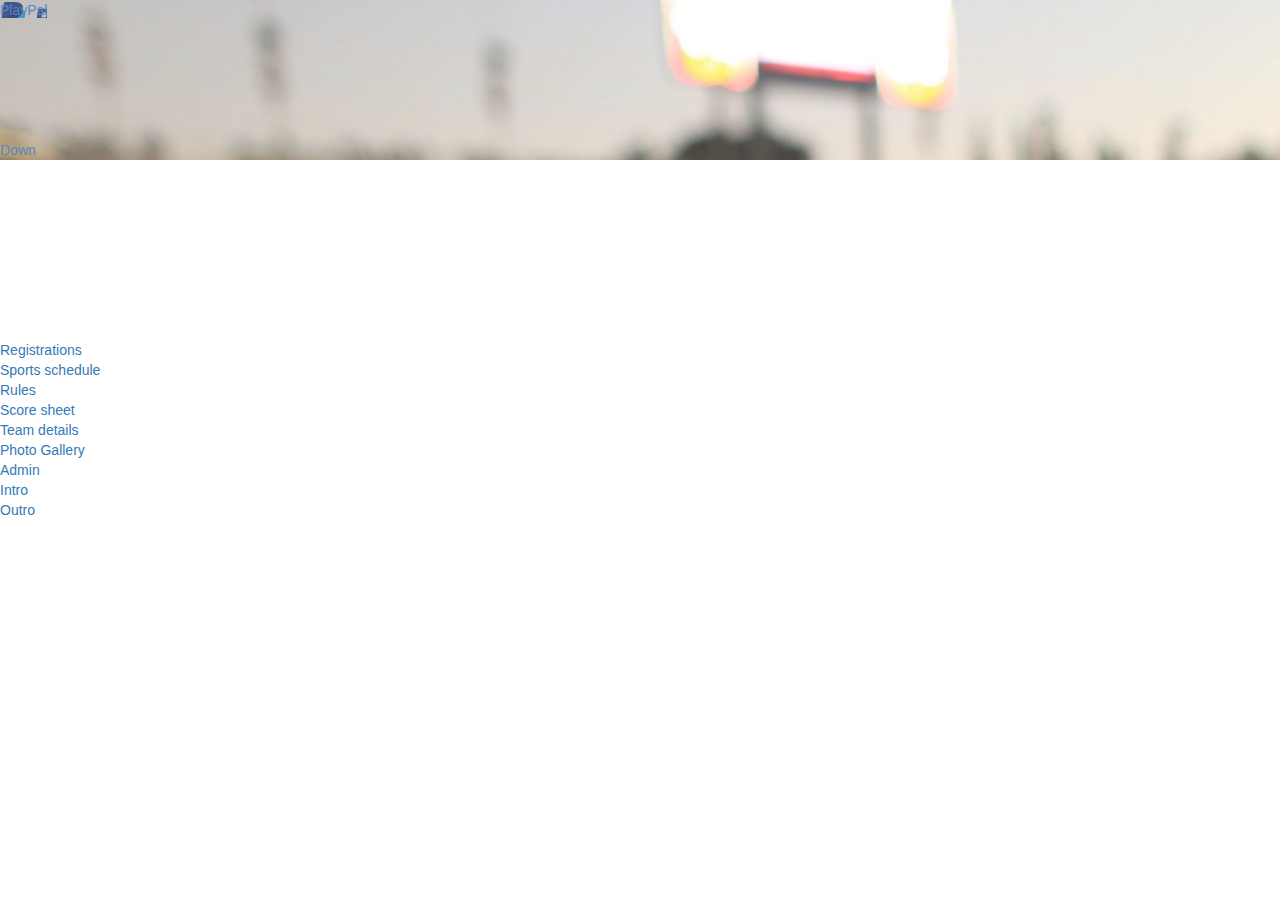
==== commit b5daa651: "sports/floor" ====
--- a/index.html
+++ b/index.html
@@ -220,12 +220,28 @@
       <div class="row">
         <div class="col-xs-12 col-sm-6 col-md-6">
           <div class="form-group">
-            <input type="password" name="password" id="password" class="form-control input-lg" placeholder="Password" tabindex="5">
+              <label style="color:#000;">Sports(s)</label>
+              <select multiple="" style="height:100px;" class="form-control">
+                  <option>Foot Ball</option>
+                  <option>Cricket</option>
+                  <option>Carrom</option>
+                  <option>Chess</option>
+                  <option>Table Tennis</option>
+              </select>
           </div>
         </div>
         <div class="col-xs-12 col-sm-6 col-md-6">
           <div class="form-group">
-            <input type="password" name="password_confirmation" id="password_confirmation" class="form-control input-lg" placeholder="Confirm Password" tabindex="6">
+              <label style="color:#000;">Floor</label>
+              <select class="form-control">
+                  <option>1</option>
+                  <option>2</option>
+                  <option>3</option>
+                  <option>4</option>
+                  <option>5</option>
+                  <option>6</option>
+                  <option>7</option>
+              </select>
           </div>
         </div>
       </div>
@@ -240,7 +256,7 @@
       <hr class="colorgraph">
       <div class="row">
         <div class="col-xs-12 col-md-6"><input type="submit" value="Register" class="btn btn-primary btn-block btn-lg" tabindex="7"></div>
-        <div class="col-xs-12 col-md-6"><a href="admin.html" class="btn btn-success btn-block btn-lg">Sign In</a></div>
+        <!--div class="col-xs-12 col-md-6"><a href="admin.html" class="btn btn-success btn-block btn-lg">Sign In</a></div-->
       </div>
     </form>
   </div>
